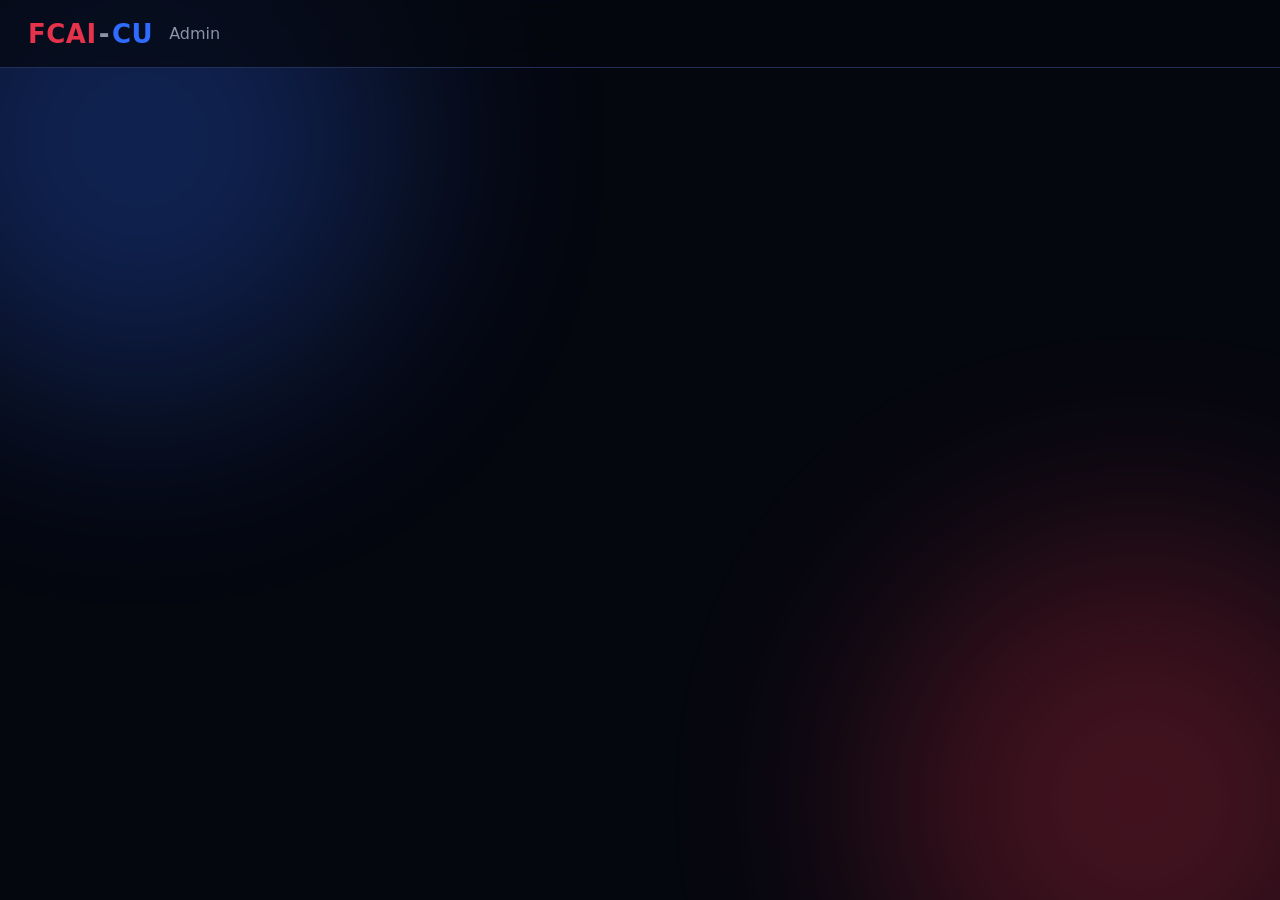
==== admin/admin.html @ 04d876f4 "Add files via upload" ====
<!doctype html>
<html lang="en"><head>
<meta charset="utf-8"><meta name="viewport" content="width=device-width,initial-scale=1">
<title>Admin | FCAI-CU</title><link rel="stylesheet" href="/style.css">
</head><body>
<div class="blob b1"></div><div class="blob b2"></div>
<header class="nav"><a href="/" class="brand"><span class="r">FCAI</span><span class="d">-</span><span class="b">CU</span></a><span style="margin-left:16px;color:var(--gray)">Admin</span></header>
<main class="wrap" id="app"></main>
<script>
let C = { courses: [] }, cid = '', mode = 'file', msg = '', busy = false;
const uid = () => Date.now().toString(36) + Math.random().toString(36).slice(2, 6);
const esc = (s) => String(s ?? '').replace(/[&<>"]/g, (c) => ({ '&': '&amp;', '<': '&lt;', '>': '&gt;', '"': '&quot;' }[c]));
const app = document.getElementById('app');
const course = () => C.courses.find((c) => c.id === cid);

function detect(u) {
  u = u.toLowerCase();
  if (u.includes('drive.google.com') || u.includes('docs.google.com')) return 'drive';
  if (u.includes('youtube.com') || u.includes('youtu.be')) return 'youtube';
  if (/\.pdf(\?|$)/.test(u)) return 'pdf';
  if (/\.(mp4|webm|mov)(\?|$)/.test(u)) return 'video';
  if (/\.(png|jpe?g|gif|webp|svg)(\?|$)/.test(u)) return 'image';
  return 'link';
}
const typeOf = (f) => f.type === 'application/pdf' || /\.pdf$/i.test(f.name) ? 'pdf' : f.type.startsWith('video') ? 'video' : f.type.startsWith('image') ? 'image' : 'link';
async function save(m) { await fetch('/api/content', { method: 'POST', body: JSON.stringify(C) }); msg = m || 'Saved'; render(); setTimeout(() => { msg = ''; render(); }, 3000); }

function render() {
  const c = course();
  app.innerHTML = `<h1 style="font-size:34px">Admin</h1>
  <p style="color:var(--gray);margin-top:6px">Changes save to <b>content.json</b> and <b>files/</b> on this computer. Publish them to GitHub to put them online.</p>
  ${msg ? `<div class="ok">${esc(msg)}</div>` : ''}
  <h2 class="sec">Courses</h2>
  <div class="dash-grid">
    <form class="card" id="fc"><h3>New course</h3><label>Title</label><input name="t" required><label>Description</label><input name="d">
      <button class="btn red" style="margin-top:16px">Add course</button></form>
    <div class="card"><h3>All courses</h3>${C.courses.length ? '' : '<p>No courses yet.</p>'}
      ${C.courses.map((x) => `<div class="row"><span>${esc(x.title)}</span><button class="btn ghost sm" data-delc="${x.id}">Delete</button></div>`).join('')}</div>
  </div>
  ${c ? `<h2 class="sec">Content of <select id="sel" style="width:auto;margin-left:12px">${C.courses.map((x) => `<option value="${x.id}" ${x.id === cid ? 'selected' : ''}>${esc(x.title)}</option>`).join('')}</select></h2>
  <div class="dash-grid"><div>
    <form class="card" id="fs"><h3>New section</h3><label>Title (e.g. Lecture 1)</label><input name="t" required>
      <button class="btn red" style="margin-top:16px">Add section</button></form>
    <form class="card" id="fm" style="margin-top:18px"><h3>New material</h3>
      <label>Section</label><select name="s">${c.sections.map((s) => `<option value="${s.id}">${esc(s.title)}</option>`).join('')}</select>
      <label>Title</label><input name="t" required>
      <div class="seg">${[['file', 'From device'], ['link', 'Drive / link'], ['note', 'Note']].map(([k, v]) => `<button type="button" class="${mode === k ? 'on' : ''}" data-mode="${k}">${v}</button>`).join('')}</div>
      ${mode === 'file' ? '<label>PDF, video or image</label><input type="file" name="f" accept=".pdf,video/*,image/*" required>' : ''}
      ${mode === 'link' ? '<label>Google Drive, YouTube or direct link</label><input name="u" placeholder="https://drive.google.com/file/d/..." required>' : ''}
      ${mode === 'note' ? '<label>Text</label><textarea name="n" rows="5" required></textarea>' : ''}
      <button class="btn" style="margin-top:16px" ${busy ? 'disabled' : ''}>${busy ? 'Uploading...' : 'Add material'}</button></form>
  </div>
  <div class="card"><h3>Sections and materials</h3>${c.sections.length ? '' : '<p>Add a section first.</p>'}
    ${c.sections.map((s) => `<div style="margin-top:14px"><div class="row"><b>${esc(s.title)}</b><button class="btn ghost sm" data-dels="${s.id}">Delete</button></div>
      ${s.materials.map((m) => `<div class="row" style="padding-left:14px"><span>${esc(m.title)} <span class="tag">${m.type}</span></span><button class="btn ghost sm" data-delm="${m.id}">Delete</button></div>`).join('')}</div>`).join('')}</div>
  </div>` : ''}`;

  const $ = (s) => app.querySelector(s);
  $('#fc').onsubmit = (e) => { e.preventDefault(); const f = e.target; const n = { id: uid(), title: f.t.value, description: f.d.value, sections: [] }; C.courses.push(n); cid = n.id; save('Course added'); };
  if (c) {
    $('#sel').onchange = (e) => { cid = e.target.value; render(); };
    $('#fs').onsubmit = (e) => { e.preventDefault(); c.sections.push({ id: uid(), title: e.target.t.value, materials: [] }); save('Section added'); };
    $('#fm').onsubmit = async (e) => {
      e.preventDefault(); const f = e.target, sec = c.sections.find((s) => s.id === f.s.value);
      if (!sec) { msg = 'Add a section first'; return render(); }
      const m = { id: uid(), title: f.t.value };
      if (mode === 'file') {
        const file = f.f.files[0]; busy = true; render();
        const r = await fetch('/api/upload', { method: 'POST', headers: { 'x-filename': encodeURIComponent(file.name) }, body: file });
        m.url = (await r.json()).url; m.type = typeOf(file); busy = false;
      } else if (mode === 'link') { m.url = f.u.value; m.type = detect(f.u.value); }
      else { m.note = f.n.value; m.type = 'note'; }
      sec.materials.push(m); save('Material added');
    };
    app.querySelectorAll('[data-mode]').forEach((b) => b.onclick = () => { mode = b.dataset.mode; render(); });
    app.querySelectorAll('[data-dels]').forEach((b) => b.onclick = () => { if (confirm('Delete this section?')) { c.sections = c.sections.filter((s) => s.id !== b.dataset.dels); save('Deleted'); } });
    app.querySelectorAll('[data-delm]').forEach((b) => b.onclick = () => { if (confirm('Delete this material?')) { c.sections.forEach((s) => (s.materials = s.materials.filter((m) => m.id !== b.dataset.delm))); save('Deleted'); } });
  }
  app.querySelectorAll('[data-delc]').forEach((b) => b.onclick = () => { if (confirm('Delete this course?')) { C.courses = C.courses.filter((x) => x.id !== b.dataset.delc); cid = C.courses[0]?.id || ''; save('Deleted'); } });
}
(async () => { C = await (await fetch('/api/content')).json(); cid = C.courses[0]?.id || ''; render(); })();
</script>
</body></html>
---- style.css ----
:root{--black:#05070f;--navy:#0b1430;--navy2:#121d42;--blue:#2f6bff;--red:#e5334b;--gray:#8b93a7;--line:#232f58;--text:#e9ecf7}
*{box-sizing:border-box;margin:0}
body{font-family:system-ui,-apple-system,"Segoe UI",Roboto,sans-serif;background:var(--black);color:var(--text);min-height:100vh;overflow-x:hidden}
a{color:inherit;text-decoration:none}
.wrap{max-width:1180px;margin:0 auto;padding:96px 20px 60px;position:relative;z-index:1}
.blob{position:fixed;width:520px;height:520px;border-radius:50%;filter:blur(110px);opacity:.28;z-index:0;pointer-events:none}
.b1{background:var(--blue);top:-120px;left:-120px;animation:d1 18s ease-in-out infinite alternate}
.b2{background:var(--red);bottom:-160px;right:-120px;animation:d2 22s ease-in-out infinite alternate}
@keyframes d1{to{transform:translate(260px,180px)}}@keyframes d2{to{transform:translate(-280px,-160px)}}
.nav{position:fixed;inset:0 0 auto 0;z-index:10;height:68px;display:flex;align-items:center;padding:0 28px;background:rgba(5,7,15,.72);backdrop-filter:blur(14px);border-bottom:1px solid var(--line)}
.brand{font-size:26px;font-weight:800;letter-spacing:.5px}.brand .r{color:var(--red)}.brand .b{color:var(--blue)}.brand .d{color:var(--gray);margin:0 2px}
.btn{background:linear-gradient(135deg,var(--blue),#1d47c9);color:#fff;border:0;padding:11px 20px;border-radius:10px;font:inherit;font-weight:600;cursor:pointer;display:inline-block;transition:transform .18s,box-shadow .18s}
.btn:hover{transform:translateY(-2px);box-shadow:0 8px 26px rgba(47,107,255,.4)}
.btn.red{background:linear-gradient(135deg,var(--red),#b5162d)}
.btn.ghost{background:transparent;border:1px solid var(--line)}.btn.sm{padding:6px 12px;font-size:13px}.btn:disabled{opacity:.5}
.hero{padding:34px 0 40px}
.hero h1{font-size:clamp(32px,6vw,62px);font-weight:800;line-height:1.05;letter-spacing:-1px}
.hero .r{color:var(--red)}.hero .b{color:var(--blue)}
.hero p{color:var(--gray);margin-top:14px;font-size:18px;max-width:560px}
.typing{display:inline-block;overflow:hidden;white-space:nowrap;max-width:100%;border-right:3px solid var(--red);animation:type 1.6s steps(26) 1 both,caret .7s step-end 4}
@keyframes type{from{width:0}to{width:100%}}@keyframes caret{50%{border-color:transparent}}
.grid{display:grid;grid-template-columns:repeat(auto-fill,minmax(280px,1fr));gap:18px}
.card{background:linear-gradient(160deg,var(--navy2),var(--navy));border:1px solid var(--line);border-radius:16px;padding:24px;display:block;position:relative;overflow:hidden;transition:transform .22s,border-color .22s,box-shadow .22s}
a.card:hover{transform:translateY(-5px);border-color:var(--blue);box-shadow:0 14px 40px rgba(47,107,255,.22)}
a.card::after{content:"";position:absolute;left:0;top:0;height:3px;width:0;background:var(--red);transition:width .35s}
a.card:hover::after{width:100%}
.card h3{font-size:20px;margin-bottom:8px}.card p{color:var(--gray);font-size:15px;line-height:1.5}
.empty{color:var(--gray);padding:40px;text-align:center;border:1px dashed var(--line);border-radius:14px}
.course{display:grid;grid-template-columns:320px 1fr;gap:22px;align-items:start}
@media(max-width:860px){.course{grid-template-columns:1fr}}
.side{position:sticky;top:88px;max-height:calc(100vh - 110px);overflow:auto;background:var(--navy);border:1px solid var(--line);border-radius:16px;padding:16px}
@media(max-width:860px){.side{position:static;max-height:none}}
.side h4{margin:14px 0 8px;color:var(--gray);font-weight:600;font-size:14px}
.item{display:flex;align-items:center;gap:10px;padding:10px 12px;border-radius:10px;cursor:pointer;border:1px solid transparent;transition:background .18s,border-color .18s}
.item:hover{background:var(--navy2)}.item.on{background:var(--navy2);border-color:var(--blue)}
.item .t{flex:1;font-size:15px}
.tag{font-size:11px;background:var(--black);border:1px solid var(--line);color:var(--gray);padding:2px 8px;border-radius:6px}
.tick{width:22px;height:22px;border-radius:50%;border:2px solid var(--line);cursor:pointer;flex:none;background:transparent;color:#fff;font-size:12px;padding:0;transition:all .2s}
.tick.done{background:var(--red);border-color:var(--red);animation:pop .35s}
@keyframes pop{from{opacity:.4;transform:scale(.94)}}
.bar{height:6px;background:var(--black);border-radius:99px;overflow:hidden;margin:8px 0 4px}
.bar i{display:block;height:100%;background:linear-gradient(90deg,var(--red),var(--blue));transition:width .5s}
.viewer{background:var(--navy);border:1px solid var(--line);border-radius:16px;padding:20px;animation:pop .35s}
.viewer h2{margin-bottom:14px}
.frame{width:100%;aspect-ratio:16/9;border:0;border-radius:12px;background:#000}.frame.tall{aspect-ratio:auto;height:78vh}
.img{max-width:100%;border-radius:12px}.note{white-space:pre-wrap;font:inherit;line-height:1.7}
.back{color:var(--gray);display:inline-block;margin-bottom:8px}
/* admin */
.dash-grid{display:grid;grid-template-columns:1fr 1fr;gap:18px}
@media(max-width:860px){.dash-grid{grid-template-columns:1fr}}
label{display:block;color:var(--gray);font-size:14px;margin:14px 0 6px}
input,select,textarea{width:100%;background:var(--black);border:1px solid var(--line);color:var(--text);padding:12px 14px;border-radius:10px;font:inherit}
input:focus,select:focus,textarea:focus{outline:0;border-color:var(--blue);box-shadow:0 0 0 3px rgba(47,107,255,.25)}
.row{display:flex;gap:8px;align-items:center;justify-content:space-between;padding:8px 0;border-bottom:1px solid var(--line)}
.seg{display:flex;gap:6px;margin-top:12px}
.seg button{flex:1;background:var(--black);border:1px solid var(--line);color:var(--gray);padding:9px;border-radius:9px;cursor:pointer;font:inherit}
.seg button.on{border-color:var(--red);color:#fff;background:rgba(229,51,75,.15)}
.ok{background:rgba(47,107,255,.12);border:1px solid var(--blue);color:#a9c1ff;padding:10px 14px;border-radius:10px;margin:12px 0}
h2.sec{margin:28px 0 14px}
@media(prefers-reduced-motion:reduce){*{animation:none!important;transition:none!important}}
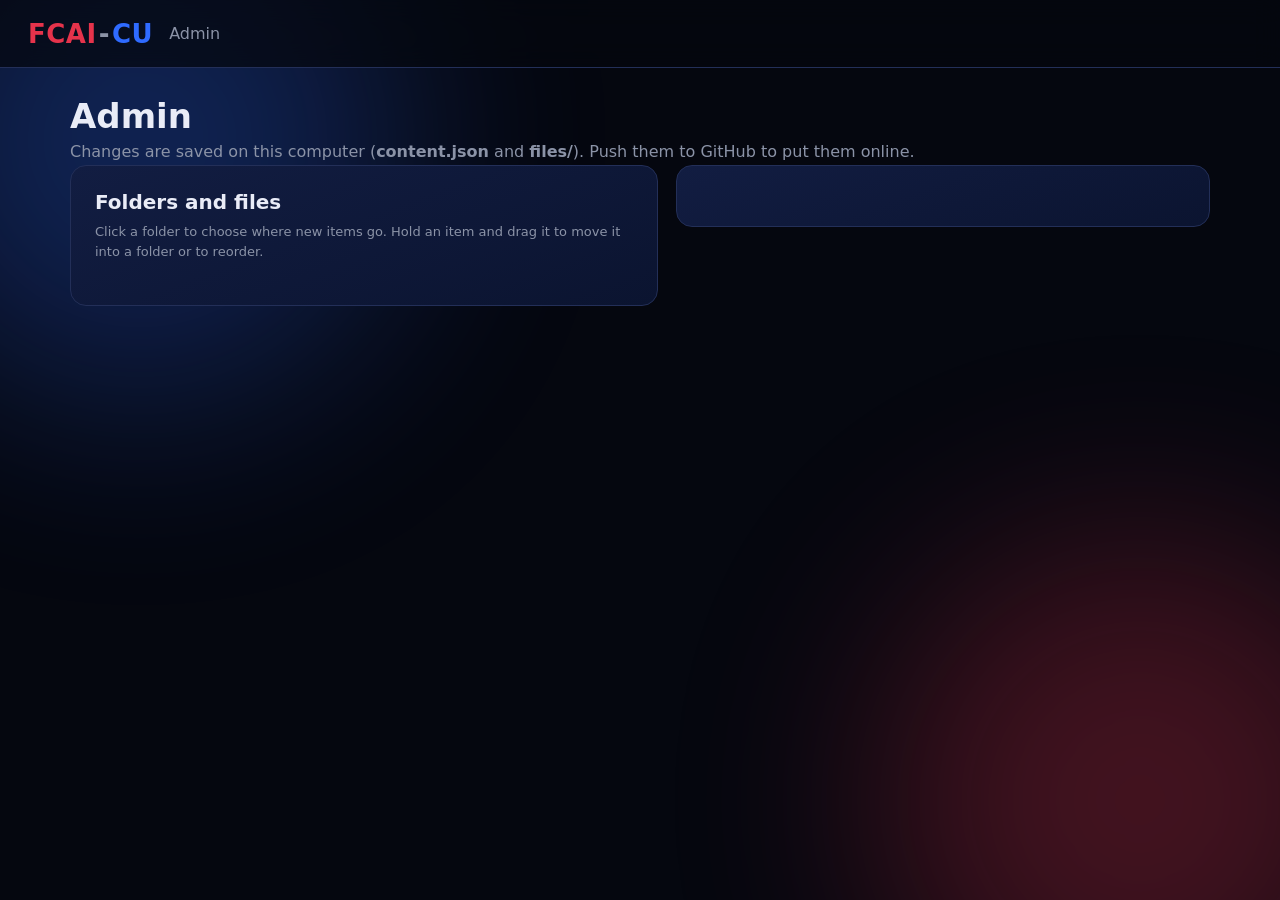
==== commit a82ee4d7: "Add files via upload" ====
--- a/admin/admin.html
+++ b/admin/admin.html
@@ -5,79 +5,140 @@
 </head><body>
 <div class="blob b1"></div><div class="blob b2"></div>
 <header class="nav"><a href="/" class="brand"><span class="r">FCAI</span><span class="d">-</span><span class="b">CU</span></a><span style="margin-left:16px;color:var(--gray)">Admin</span></header>
-<main class="wrap" id="app"></main>
+<main class="wrap">
+  <h1 style="font-size:34px">Admin</h1>
+  <p class="muted" style="margin:6px 0 4px">Changes are saved on this computer (<b>content.json</b> and <b>files/</b>). Push them to GitHub to put them online.</p>
+  <div id="msg"></div>
+  <div class="adm">
+    <div class="card"><h3>Folders and files</h3>
+      <p class="muted" style="font-size:13px;margin-bottom:8px">Click a folder to choose where new items go. Hold an item and drag it to move it into a folder or to reorder.</p>
+      <div class="tree" id="tree"></div></div>
+    <div class="card"><h3 id="target"></h3><div class="tabs" id="tabs"></div><form id="form"></form></div>
+  </div>
+</main>
 <script>
-let C = { courses: [] }, cid = '', mode = 'file', msg = '', busy = false;
+let T = { nodes: [] }, sel = 'root', mode = 'folder', busy = '', expanded = new Set(), justDragged = false;
+const $ = (s) => document.querySelector(s);
 const uid = () => Date.now().toString(36) + Math.random().toString(36).slice(2, 6);
 const esc = (s) => String(s ?? '').replace(/[&<>"]/g, (c) => ({ '&': '&amp;', '<': '&lt;', '>': '&gt;', '"': '&quot;' }[c]));
-const app = document.getElementById('app');
-const course = () => C.courses.find((c) => c.id === cid);
 
-function detect(u) {
-  u = u.toLowerCase();
-  if (u.includes('drive.google.com') || u.includes('docs.google.com')) return 'drive';
-  if (u.includes('youtube.com') || u.includes('youtu.be')) return 'youtube';
-  if (/\.pdf(\?|$)/.test(u)) return 'pdf';
-  if (/\.(mp4|webm|mov)(\?|$)/.test(u)) return 'video';
-  if (/\.(png|jpe?g|gif|webp|svg)(\?|$)/.test(u)) return 'image';
-  return 'link';
+function migrate(d) {
+  if (d.nodes) return d;
+  const f = (m) => ({ id: m.id, type: 'file', title: m.title, kind: m.type, url: m.url, note: m.note });
+  return { nodes: (d.courses || []).map((c) => ({ id: c.id, type: 'folder', title: c.title, children: c.sections.map((s) => ({ id: s.id, type: 'folder', title: s.title, children: s.materials.map(f) })) })) };
 }
-const typeOf = (f) => f.type === 'application/pdf' || /\.pdf$/i.test(f.name) ? 'pdf' : f.type.startsWith('video') ? 'video' : f.type.startsWith('image') ? 'image' : 'link';
-async function save(m) { await fetch('/api/content', { method: 'POST', body: JSON.stringify(C) }); msg = m || 'Saved'; render(); setTimeout(() => { msg = ''; render(); }, 3000); }
+const EXT = { video: 'mp4 webm mov mkv avi m4v ogv wmv flv 3gp mpeg mpg', image: 'png jpg jpeg gif webp svg bmp', office: 'doc docx ppt pptx xls xlsx odt odp ods rtf', text: 'txt md csv log py js ts jsx tsx java c cpp h hpp cs go rs rb php swift kt sql sh bash html css json xml yml yaml r m lua pl dart scala' };
+function kindOf(name) { const e = name.split('?')[0].split('.').pop().toLowerCase(); if (e === 'pdf') return 'pdf'; for (const k in EXT) if (EXT[k].split(' ').includes(e)) return k; return 'file'; }
+function detect(u) { const l = u.toLowerCase(); if (l.includes('drive.google.com') || l.includes('docs.google.com')) return 'drive'; if (l.includes('youtube.com') || l.includes('youtu.be')) return 'youtube'; const k = kindOf(l); return k === 'file' ? 'link' : k; }
 
-function render() {
-  const c = course();
-  app.innerHTML = `<h1 style="font-size:34px">Admin</h1>
-  <p style="color:var(--gray);margin-top:6px">Changes save to <b>content.json</b> and <b>files/</b> on this computer. Publish them to GitHub to put them online.</p>
-  ${msg ? `<div class="ok">${esc(msg)}</div>` : ''}
-  <h2 class="sec">Courses</h2>
-  <div class="dash-grid">
-    <form class="card" id="fc"><h3>New course</h3><label>Title</label><input name="t" required><label>Description</label><input name="d">
-      <button class="btn red" style="margin-top:16px">Add course</button></form>
-    <div class="card"><h3>All courses</h3>${C.courses.length ? '' : '<p>No courses yet.</p>'}
-      ${C.courses.map((x) => `<div class="row"><span>${esc(x.title)}</span><button class="btn ghost sm" data-delc="${x.id}">Delete</button></div>`).join('')}</div>
-  </div>
-  ${c ? `<h2 class="sec">Content of <select id="sel" style="width:auto;margin-left:12px">${C.courses.map((x) => `<option value="${x.id}" ${x.id === cid ? 'selected' : ''}>${esc(x.title)}</option>`).join('')}</select></h2>
-  <div class="dash-grid"><div>
-    <form class="card" id="fs"><h3>New section</h3><label>Title (e.g. Lecture 1)</label><input name="t" required>
-      <button class="btn red" style="margin-top:16px">Add section</button></form>
-    <form class="card" id="fm" style="margin-top:18px"><h3>New material</h3>
-      <label>Section</label><select name="s">${c.sections.map((s) => `<option value="${s.id}">${esc(s.title)}</option>`).join('')}</select>
-      <label>Title</label><input name="t" required>
-      <div class="seg">${[['file', 'From device'], ['link', 'Drive / link'], ['note', 'Note']].map(([k, v]) => `<button type="button" class="${mode === k ? 'on' : ''}" data-mode="${k}">${v}</button>`).join('')}</div>
-      ${mode === 'file' ? '<label>PDF, video or image</label><input type="file" name="f" accept=".pdf,video/*,image/*" required>' : ''}
-      ${mode === 'link' ? '<label>Google Drive, YouTube or direct link</label><input name="u" placeholder="https://drive.google.com/file/d/..." required>' : ''}
-      ${mode === 'note' ? '<label>Text</label><textarea name="n" rows="5" required></textarea>' : ''}
-      <button class="btn" style="margin-top:16px" ${busy ? 'disabled' : ''}>${busy ? 'Uploading...' : 'Add material'}</button></form>
-  </div>
-  <div class="card"><h3>Sections and materials</h3>${c.sections.length ? '' : '<p>Add a section first.</p>'}
-    ${c.sections.map((s) => `<div style="margin-top:14px"><div class="row"><b>${esc(s.title)}</b><button class="btn ghost sm" data-dels="${s.id}">Delete</button></div>
-      ${s.materials.map((m) => `<div class="row" style="padding-left:14px"><span>${esc(m.title)} <span class="tag">${m.type}</span></span><button class="btn ghost sm" data-delm="${m.id}">Delete</button></div>`).join('')}</div>`).join('')}</div>
-  </div>` : ''}`;
+/* ===== شجرة ===== */
+function locate(id, arr = T.nodes) { for (let i = 0; i < arr.length; i++) { const n = arr[i]; if (n.id === id) return { n, arr, i }; if (n.children) { const r = locate(id, n.children); if (r) return r; } } return null; }
+const contains = (n, id) => (n.children || []).some((c) => c.id === id || contains(c, id));
+function targetFolder() { if (sel === 'root') return { children: T.nodes, title: 'Top level' }; const l = locate(sel); if (!l) return { children: T.nodes, title: 'Top level' }; return l.n.type === 'folder' ? l.n : (locate(sel) && findParent(sel)) || { children: T.nodes, title: 'Top level' }; }
+function findParent(id, arr = T.nodes, parent = null) { for (const n of arr) { if (n.id === id) return parent; if (n.children) { const r = findParent(id, n.children, n); if (r) return r; } } return null; }
+function pathOf(f) { const out = []; (function walk(arr, acc) { for (const n of arr) { if (n === f) { out.push(...acc); return true; } if (n.children && walk(n.children, [...acc, n.title])) return true; } })(T.nodes, []); return out.concat(f.title === 'Top level' ? [] : [f.title]).join(' / ') || 'Top level'; }
 
-  const $ = (s) => app.querySelector(s);
-  $('#fc').onsubmit = (e) => { e.preventDefault(); const f = e.target; const n = { id: uid(), title: f.t.value, description: f.d.value, sections: [] }; C.courses.push(n); cid = n.id; save('Course added'); };
-  if (c) {
-    $('#sel').onchange = (e) => { cid = e.target.value; render(); };
-    $('#fs').onsubmit = (e) => { e.preventDefault(); c.sections.push({ id: uid(), title: e.target.t.value, materials: [] }); save('Section added'); };
-    $('#fm').onsubmit = async (e) => {
-      e.preventDefault(); const f = e.target, sec = c.sections.find((s) => s.id === f.s.value);
-      if (!sec) { msg = 'Add a section first'; return render(); }
-      const m = { id: uid(), title: f.t.value };
-      if (mode === 'file') {
-        const file = f.f.files[0]; busy = true; render();
-        const r = await fetch('/api/upload', { method: 'POST', headers: { 'x-filename': encodeURIComponent(file.name) }, body: file });
-        m.url = (await r.json()).url; m.type = typeOf(file); busy = false;
-      } else if (mode === 'link') { m.url = f.u.value; m.type = detect(f.u.value); }
-      else { m.note = f.n.value; m.type = 'note'; }
-      sec.materials.push(m); save('Material added');
-    };
-    app.querySelectorAll('[data-mode]').forEach((b) => b.onclick = () => { mode = b.dataset.mode; render(); });
-    app.querySelectorAll('[data-dels]').forEach((b) => b.onclick = () => { if (confirm('Delete this section?')) { c.sections = c.sections.filter((s) => s.id !== b.dataset.dels); save('Deleted'); } });
-    app.querySelectorAll('[data-delm]').forEach((b) => b.onclick = () => { if (confirm('Delete this material?')) { c.sections.forEach((s) => (s.materials = s.materials.filter((m) => m.id !== b.dataset.delm))); save('Deleted'); } });
-  }
-  app.querySelectorAll('[data-delc]').forEach((b) => b.onclick = () => { if (confirm('Delete this course?')) { C.courses = C.courses.filter((x) => x.id !== b.dataset.delc); cid = C.courses[0]?.id || ''; save('Deleted'); } });
+async function save(m) {
+  await fetch('/api/content', { method: 'POST', body: JSON.stringify(T) });
+  $('#msg').innerHTML = `<div class="ok">${esc(m || 'Saved')}</div>`; setTimeout(() => ($('#msg').innerHTML = ''), 2500);
+  renderTree();
 }
-(async () => { C = await (await fetch('/api/content')).json(); cid = C.courses[0]?.id || ''; render(); })();
+function move(id, tid, pos) {
+  if (id === tid) return;
+  const src = locate(id); if (!src) return;
+  if (tid !== 'root' && src.n.type === 'folder' && contains(src.n, tid)) return;
+  src.arr.splice(src.i, 1);
+  if (tid === 'root') T.nodes.push(src.n);
+  else { const t = locate(tid); if (pos === 'in' && t.n.type === 'folder') { t.n.children.push(src.n); expanded.add(t.n.id); } else t.arr.splice(t.i + (pos === 'after' ? 1 : 0), 0, src.n); }
+  save('Moved');
+}
+
+function treeHTML(nodes, depth) {
+  return nodes.map((n) => {
+    const folder = n.type === 'folder', open = expanded.has(n.id);
+    return `<div class="trow ${sel === n.id ? 'sel' : ''}" data-row="${n.id}" style="padding-left:${depth * 20 + 6}px"><span class="grip" title="Drag">⋮⋮</span>
+      <span class="car">${folder ? (open ? '▾' : '▸') : ''}</span><span class="tt">${folder ? '📁 ' : ''}${esc(n.title)}${folder ? '' : ` <span class="tag">${n.kind}</span>`}</span>
+      <button data-ren="${n.id}" title="Rename">✎</button><button data-del="${n.id}" title="Delete">✕</button></div>` + (folder && open ? treeHTML(n.children, depth + 1) : '');
+  }).join('');
+}
+function renderTree() {
+  $('#tree').innerHTML = `<div class="trow ${sel === 'root' ? 'sel' : ''}" data-row="root"><span class="tt">🏠 Top level</span></div>` + treeHTML(T.nodes, 1) + (T.nodes.length ? '' : '<p class="muted" style="padding:10px">Nothing yet. Create your first folder on the right (e.g. First year).</p>');
+  $('#target').textContent = 'Add to: ' + pathOf(targetFolder());
+}
+$('#tree').addEventListener('click', (e) => {
+  if (justDragged) return;
+  const ren = e.target.closest('[data-ren]'), del = e.target.closest('[data-del]'), row = e.target.closest('[data-row]');
+  if (ren) { const l = locate(ren.dataset.ren), t = prompt('New name', l.n.title); if (t && t.trim()) { l.n.title = t.trim(); save('Renamed'); } return; }
+  if (del) { const l = locate(del.dataset.del); if (confirm(`Delete "${l.n.title}"${l.n.type === 'folder' ? ' and everything inside it' : ''}?`)) { l.arr.splice(l.i, 1); if (sel === l.n.id) sel = 'root'; save('Deleted'); } return; }
+  if (row) { const id = row.dataset.row; sel = id; if (id !== 'root') { const n = locate(id).n; if (n.type === 'folder') expanded.has(id) ? expanded.delete(id) : expanded.add(id); } renderTree(); }
+});
+
+/* ===== السحب بالضغط المطوّل ===== */
+$('#tree').addEventListener('pointerdown', (e) => {
+  const row = e.target.closest('[data-row]');
+  if (!row || row.dataset.row === 'root' || e.target.closest('button') || e.button > 0) return;
+  if (e.pointerType === 'touch' && !e.target.closest('.grip')) return;
+  const id = row.dataset.row, x = e.clientX, y = e.clientY;
+  const cancel = () => { clearTimeout(timer); removeEventListener('pointerup', cancel); removeEventListener('pointermove', mv); };
+  const mv = (ev) => { if (Math.hypot(ev.clientX - x, ev.clientY - y) > 8) cancel(); };
+  const timer = setTimeout(() => { cancel(); startDrag(id, row, x, y); }, e.pointerType === 'touch' ? 120 : 400);
+  addEventListener('pointermove', mv); addEventListener('pointerup', cancel);
+});
+function startDrag(id, row, x, y) {
+  const g = document.createElement('div'); g.className = 'dragghost'; g.textContent = row.querySelector('.tt').textContent.trim(); document.body.appendChild(g);
+  document.body.classList.add('dragging'); row.style.opacity = '.4';
+  let tid = null, pos = null;
+  const clear = () => document.querySelectorAll('.drop-in,.drop-before,.drop-after').forEach((r) => r.classList.remove('drop-in', 'drop-before', 'drop-after'));
+  const place = (ev) => {
+    g.style.left = ev.clientX + 12 + 'px'; g.style.top = ev.clientY + 12 + 'px'; clear(); tid = pos = null;
+    const r = document.elementFromPoint(ev.clientX, ev.clientY)?.closest('[data-row]'); if (!r) return;
+    const rid = r.dataset.row, n = rid === 'root' ? null : locate(rid).n, b = r.getBoundingClientRect(), f = (ev.clientY - b.top) / b.height;
+    const folder = !n || n.type === 'folder';
+    if (rid === id || (n && locate(id).n.type === 'folder' && contains(locate(id).n, rid))) return;
+    pos = !n ? 'in' : folder ? (f < 0.25 ? 'before' : f > 0.75 ? 'after' : 'in') : (f < 0.5 ? 'before' : 'after');
+    tid = rid; r.classList.add('drop-' + pos);
+  };
+  const up = () => {
+    removeEventListener('pointermove', place); removeEventListener('pointerup', up);
+    g.remove(); clear(); row.style.opacity = ''; document.body.classList.remove('dragging');
+    justDragged = true; setTimeout(() => (justDragged = false), 50);
+    if (tid) move(id, tid, pos);
+  };
+  place({ clientX: x, clientY: y }); addEventListener('pointermove', place); addEventListener('pointerup', up);
+}
+
+/* ===== الفورم ===== */
+const TABS = [['folder', 'New folder'], ['file', 'Upload from device'], ['link', 'Drive / link'], ['note', 'Note']];
+function renderForm() {
+  $('#tabs').innerHTML = TABS.map(([k, v]) => `<button type="button" class="${mode === k ? 'on' : ''}" data-m="${k}">${v}</button>`).join('');
+  const F = {
+    folder: '<label>Folder name (e.g. First year, 1 Semester, Week 1, Lecture, Record)</label><input name="t" required>',
+    file: '<label>Files (PDF, video, PowerPoint, Word, text, code...) — you can choose many</label><input type="file" name="f" multiple required><label>Title (optional, defaults to the file name)</label><input name="t"><label>Subtitle file for the video (.srt or .vtt, optional)</label><input type="file" name="s" accept=".srt,.vtt">',
+    link: '<label>Google Drive, YouTube or direct link</label><input name="u" placeholder="https://drive.google.com/file/d/..." required><label>Title</label><input name="t" required><label>Subtitle link (.srt/.vtt, optional, direct videos only)</label><input name="s">',
+    note: '<label>Title</label><input name="t" required><label>Text</label><textarea name="n" rows="6" required></textarea>',
+  };
+  $('#form').innerHTML = F[mode] + `<button class="btn ${mode === 'folder' ? 'red' : ''}" style="margin-top:16px" ${busy ? 'disabled' : ''}>${busy || 'Add'}</button>`;
+}
+$('#tabs').addEventListener('click', (e) => { const b = e.target.closest('[data-m]'); if (b) { mode = b.dataset.m; renderForm(); } });
+async function upload(file) { const r = await fetch('/api/upload', { method: 'POST', headers: { 'x-filename': encodeURIComponent(file.name) }, body: file }); return (await r.json()).url; }
+$('#form').addEventListener('submit', async (e) => {
+  e.preventDefault(); const f = e.target, dest = targetFolder().children;
+  if (mode === 'folder') { const n = { id: uid(), type: 'folder', title: f.t.value.trim(), children: [] }; dest.push(n); if (sel !== 'root' && locate(sel)?.n.type === 'folder') expanded.add(sel); await save('Folder added'); }
+  else if (mode === 'file') {
+    const files = [...f.f.files], sub = f.s.files[0], one = files.length === 1;
+    try {
+      const subUrl = sub ? await upload(sub) : undefined;
+      for (let i = 0; i < files.length; i++) {
+        busy = `Uploading ${i + 1}/${files.length}...`; renderForm();
+        const url = await upload(files[i]), kind = kindOf(files[i].name);
+        dest.push({ id: uid(), type: 'file', title: (one && f.t.value.trim()) || files[i].name.replace(/\.[^.]+$/, ''), kind, url, ...(subUrl && kind === 'video' ? { subtitle: subUrl } : {}) });
+      }
+    } finally { busy = ''; }
+    await save(files.length + ' file(s) added');
+  } else if (mode === 'link') dest.push({ id: uid(), type: 'file', title: f.t.value.trim(), kind: detect(f.u.value), url: f.u.value.trim(), ...(f.s.value.trim() ? { subtitle: f.s.value.trim() } : {}) }), await save('Added');
+  else dest.push({ id: uid(), type: 'file', title: f.t.value.trim(), kind: 'note', note: f.n.value }), await save('Note added');
+  renderForm();
+});
+(async () => { T = migrate(await (await fetch('/api/content')).json()); renderTree(); renderForm(); })();
 </script>
 </body></html>
--- a/style.css
+++ b/style.css
@@ -58,3 +58,62 @@
 .ok{background:rgba(47,107,255,.12);border:1px solid var(--blue);color:#a9c1ff;padding:10px 14px;border-radius:10px;margin:12px 0}
 h2.sec{margin:28px 0 14px}
 @media(prefers-reduced-motion:reduce){*{animation:none!important;transition:none!important}}
+
+/* ===== v2: شجرة المجلدات والعارض ===== */
+.muted{color:var(--gray)}
+.crumbs{color:var(--gray);font-size:14px;margin-bottom:10px}.crumbs a:hover{color:var(--text)}.crumbs span{color:var(--text)}
+.ptitle{font-size:34px;margin-bottom:22px}
+.fico{color:var(--blue);display:block;margin-bottom:12px}
+.flist{display:flex;flex-direction:column;gap:6px;margin-top:22px}.flist.mini{margin-top:10px}
+.frow{display:flex;align-items:center;gap:12px;padding:12px 14px;background:var(--navy);border:1px solid var(--line);border-radius:12px;cursor:pointer;transition:border-color .18s,background .18s}
+.frow:hover{border-color:var(--blue);background:var(--navy2)}.frow.on{border-color:var(--red);background:var(--navy2)}
+.frow .t{flex:1}
+.mini .frow{padding:9px 10px;font-size:14px}
+.pn{display:flex;justify-content:space-between;margin-top:14px}
+.vhead{display:flex;justify-content:space-between;align-items:center;gap:12px;flex-wrap:wrap;margin-bottom:14px}
+.vhead h2{margin:0;font-size:22px}.acts{display:flex;gap:8px}
+.hint{color:var(--gray);font-size:13px;margin-top:10px}
+.loading{color:var(--gray);padding:20px}
+.err{background:rgba(229,51,75,.12);border:1px solid var(--red);color:#ff9aa9;padding:10px 14px;border-radius:10px;margin-top:10px;font-size:14px}
+.tbar{display:flex;gap:8px;margin-bottom:10px}
+pre.plain,pre.code{white-space:pre-wrap;word-break:break-word;background:var(--black);border:1px solid var(--line);border-radius:12px;padding:16px;font:14px/1.7 ui-monospace,Consolas,monospace;max-height:75vh;overflow:auto;margin:0}
+pre.code{white-space:pre;word-break:normal}pre.code code{background:transparent;padding:0}
+pre.plain{font-family:inherit;font-size:15px}
+pre.plain a{color:var(--blue);text-decoration:underline}
+/* مشغل الفيديو */
+.player{position:relative;aspect-ratio:16/9;background:#000;border-radius:12px;overflow:hidden;outline:0}
+.player video{width:100%;height:100%;object-fit:contain;display:block}
+.player:fullscreen{aspect-ratio:auto;border-radius:0}.player:-webkit-full-screen{aspect-ratio:auto;border-radius:0}
+.player video::cue{background:rgba(0,0,0,.72);color:#fff;font-size:1.15em}
+.ctrl{position:absolute;inset:auto 0 0 0;padding:28px 14px 10px;background:linear-gradient(transparent,rgba(0,0,0,.85));transition:opacity .25s}
+.player.idle .ctrl{opacity:0}.player.idle{cursor:none}
+.seek{width:100%;accent-color:var(--red);height:14px;margin:0 0 4px;padding:0;background:none;border:0;display:block}
+.bar2{display:flex;align-items:center;gap:6px}
+.bar2 button{background:none;border:0;color:#fff;cursor:pointer;min-width:34px;height:34px;border-radius:8px;font:600 13px inherit;display:grid;place-items:center}
+.bar2 button:hover{background:rgba(255,255,255,.15)}
+.bar2 button svg{width:22px;height:22px;fill:currentColor}
+.bar2 .cc.off{opacity:.45;text-decoration:line-through}
+.vol{width:80px;accent-color:var(--blue);padding:0;background:none;border:0;height:14px}
+.time{font-size:13px;color:#dfe4f5;margin-left:6px;white-space:nowrap}.sp{flex:1}
+.rate{width:auto;padding:4px 6px;font-size:13px;background:rgba(0,0,0,.5);border-radius:8px}
+.osd{position:absolute;top:50%;left:50%;transform:translate(-50%,-50%);background:rgba(0,0,0,.75);padding:10px 20px;border-radius:12px;font-size:20px;font-weight:600;opacity:0;pointer-events:none;transition:opacity .2s}
+.osd.on{opacity:1}
+@media(max-width:600px){.vol{display:none}.time{font-size:12px}}
+/* الداش بورد */
+.adm{display:grid;grid-template-columns:minmax(300px,1.1fr) 1fr;gap:18px;align-items:start}
+@media(max-width:900px){.adm{grid-template-columns:1fr}}
+.tree{max-height:70vh;overflow:auto;padding:6px 0}
+.trow{display:flex;align-items:center;gap:6px;padding:7px 8px;border-radius:9px;border:1px solid transparent;cursor:pointer;user-select:none}
+.trow:hover{background:var(--navy2)}.trow.sel{background:var(--navy2);border-color:var(--blue)}
+.trow .tt{flex:1;overflow:hidden;text-overflow:ellipsis;white-space:nowrap}
+.trow .car{width:14px;color:var(--gray)}
+.grip{color:var(--gray);cursor:grab;touch-action:none;padding:0 4px;letter-spacing:-3px}
+.trow button{background:none;border:0;color:var(--gray);cursor:pointer;padding:2px 6px;border-radius:6px;font-size:15px}
+.trow button:hover{background:var(--black);color:#fff}
+.drop-in{outline:2px solid var(--red);background:rgba(229,51,75,.15)}
+.drop-before{box-shadow:0 -3px 0 var(--red)}.drop-after{box-shadow:0 3px 0 var(--red)}
+.dragghost{position:fixed;z-index:99;pointer-events:none;background:var(--navy2);border:1px solid var(--red);padding:8px 14px;border-radius:10px;opacity:.92;box-shadow:0 10px 30px rgba(0,0,0,.5)}
+body.dragging{user-select:none;cursor:grabbing}
+.tabs{display:flex;gap:6px;flex-wrap:wrap;margin:6px 0 4px}
+.tabs button{background:var(--black);border:1px solid var(--line);color:var(--gray);padding:8px 14px;border-radius:9px;cursor:pointer;font:inherit}
+.tabs button.on{border-color:var(--red);color:#fff;background:rgba(229,51,75,.15)}
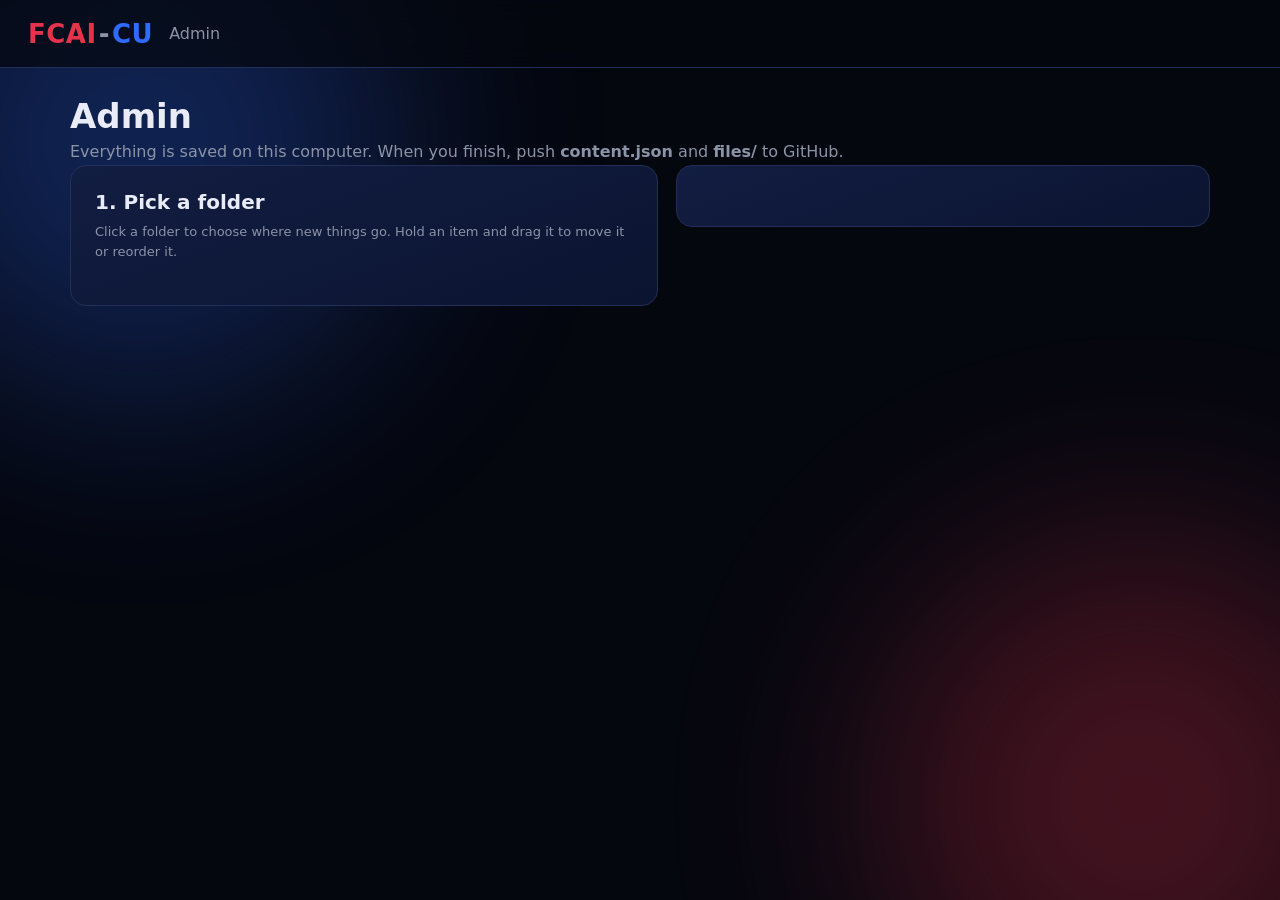
==== commit 1fc697d5: "Add files via upload" ====
--- a/admin/admin.html
+++ b/admin/admin.html
@@ -1,23 +1,23 @@
 <!doctype html>
-<html lang="en"><head>
-<meta charset="utf-8"><meta name="viewport" content="width=device-width,initial-scale=1">
+<html lang="en" translate="no"><head>
+<meta charset="utf-8"><meta name="google" content="notranslate"><meta name="viewport" content="width=device-width,initial-scale=1">
 <title>Admin | FCAI-CU</title><link rel="stylesheet" href="/style.css">
 </head><body>
 <div class="blob b1"></div><div class="blob b2"></div>
 <header class="nav"><a href="/" class="brand"><span class="r">FCAI</span><span class="d">-</span><span class="b">CU</span></a><span style="margin-left:16px;color:var(--gray)">Admin</span></header>
 <main class="wrap">
   <h1 style="font-size:34px">Admin</h1>
-  <p class="muted" style="margin:6px 0 4px">Changes are saved on this computer (<b>content.json</b> and <b>files/</b>). Push them to GitHub to put them online.</p>
+  <p class="muted" style="margin:6px 0 4px">Everything is saved on this computer. When you finish, push <b>content.json</b> and <b>files/</b> to GitHub.</p>
   <div id="msg"></div>
   <div class="adm">
-    <div class="card"><h3>Folders and files</h3>
-      <p class="muted" style="font-size:13px;margin-bottom:8px">Click a folder to choose where new items go. Hold an item and drag it to move it into a folder or to reorder.</p>
-      <div class="tree" id="tree"></div></div>
+    <div class="card"><h3>1. Pick a folder</h3>
+      <p class="muted" style="font-size:13px;margin-bottom:8px">Click a folder to choose where new things go. Hold an item and drag it to move it or reorder it.</p>
+      <div class="tree" id="tree"></div><input type="file" id="subpick" accept=".srt,.vtt" hidden></div>
     <div class="card"><h3 id="target"></h3><div class="tabs" id="tabs"></div><form id="form"></form></div>
   </div>
 </main>
 <script>
-let T = { nodes: [] }, sel = 'root', mode = 'folder', busy = '', expanded = new Set(), justDragged = false;
+let T = { nodes: [] }, sel = 'root', mode = 'file', src = 'device', busy = '', expanded = new Set(), justDragged = false, pendingCC = null;
 const $ = (s) => document.querySelector(s);
 const uid = () => Date.now().toString(36) + Math.random().toString(36).slice(2, 6);
 const esc = (s) => String(s ?? '').replace(/[&<>"]/g, (c) => ({ '&': '&amp;', '<': '&lt;', '>': '&gt;', '"': '&quot;' }[c]));
@@ -30,48 +30,64 @@
 const EXT = { video: 'mp4 webm mov mkv avi m4v ogv wmv flv 3gp mpeg mpg', image: 'png jpg jpeg gif webp svg bmp', office: 'doc docx ppt pptx xls xlsx odt odp ods rtf', text: 'txt md csv log py js ts jsx tsx java c cpp h hpp cs go rs rb php swift kt sql sh bash html css json xml yml yaml r m lua pl dart scala' };
 function kindOf(name) { const e = name.split('?')[0].split('.').pop().toLowerCase(); if (e === 'pdf') return 'pdf'; for (const k in EXT) if (EXT[k].split(' ').includes(e)) return k; return 'file'; }
 function detect(u) { const l = u.toLowerCase(); if (l.includes('drive.google.com') || l.includes('docs.google.com')) return 'drive'; if (l.includes('youtube.com') || l.includes('youtu.be')) return 'youtube'; const k = kindOf(l); return k === 'file' ? 'link' : k; }
-
-/* ===== شجرة ===== */
+const isSub = (name) => /\.(srt|vtt)$/i.test(name);
+const driveId = (u) => ((u || '').match(/\/folders\/([\w-]+)/) || (u || '').match(/\/d\/([\w-]+)/) || (u || '').match(/[?&]id=([\w-]+)/) || (/^[\w-]{20,}$/.test((u || '').trim()) ? [0, u.trim()] : []))[1];
+const baseName = (n) => n.replace(/\.[^.]+$/, '').toLowerCase().replace(/[^\p{L}\p{N}]+/gu, '');
+// يربط كل فيديو بملف الترجمة بتاعه: نفس الاسم، أو لو فيديو واحد وترجمة واحدة
+function pair(videos, subs) {
+  const m = new Map(), left = [...subs];
+  videos.forEach((v) => { const i = left.findIndex((s) => baseName(s.name) === baseName(v.name)); if (i >= 0) m.set(v, left.splice(i, 1)[0]); });
+  const rest = videos.filter((v) => !m.has(v));
+  if (rest.length === 1 && left.length === 1) m.set(rest[0], left[0]);
+  return m;
+}
+
+/* ===== الشجرة ===== */
 function locate(id, arr = T.nodes) { for (let i = 0; i < arr.length; i++) { const n = arr[i]; if (n.id === id) return { n, arr, i }; if (n.children) { const r = locate(id, n.children); if (r) return r; } } return null; }
 const contains = (n, id) => (n.children || []).some((c) => c.id === id || contains(c, id));
-function targetFolder() { if (sel === 'root') return { children: T.nodes, title: 'Top level' }; const l = locate(sel); if (!l) return { children: T.nodes, title: 'Top level' }; return l.n.type === 'folder' ? l.n : (locate(sel) && findParent(sel)) || { children: T.nodes, title: 'Top level' }; }
 function findParent(id, arr = T.nodes, parent = null) { for (const n of arr) { if (n.id === id) return parent; if (n.children) { const r = findParent(id, n.children, n); if (r) return r; } } return null; }
-function pathOf(f) { const out = []; (function walk(arr, acc) { for (const n of arr) { if (n === f) { out.push(...acc); return true; } if (n.children && walk(n.children, [...acc, n.title])) return true; } })(T.nodes, []); return out.concat(f.title === 'Top level' ? [] : [f.title]).join(' / ') || 'Top level'; }
-
+function targetFolder() { if (sel === 'root') return { children: T.nodes, title: '' }; const l = locate(sel); if (!l) return { children: T.nodes, title: '' }; return l.n.type === 'folder' ? l.n : findParent(sel) || { children: T.nodes, title: '' }; }
+function pathOf(f) { if (f.children === T.nodes) return 'Top level'; const out = []; (function walk(arr, acc) { for (const n of arr) { if (n === f) { out.push(...acc, n.title); return true; } if (n.children && walk(n.children, [...acc, n.title])) return true; } })(T.nodes, []); return out.join(' / '); }
 async function save(m) {
   await fetch('/api/content', { method: 'POST', body: JSON.stringify(T) });
-  $('#msg').innerHTML = `<div class="ok">${esc(m || 'Saved')}</div>`; setTimeout(() => ($('#msg').innerHTML = ''), 2500);
+  $('#msg').innerHTML = `<div class="ok">${esc(m || 'Saved')}</div>`; setTimeout(() => ($('#msg').innerHTML = ''), 3500);
   renderTree();
 }
 function move(id, tid, pos) {
-  if (id === tid) return;
-  const src = locate(id); if (!src) return;
+  if (id === tid) return; const src = locate(id); if (!src) return;
   if (tid !== 'root' && src.n.type === 'folder' && contains(src.n, tid)) return;
   src.arr.splice(src.i, 1);
   if (tid === 'root') T.nodes.push(src.n);
   else { const t = locate(tid); if (pos === 'in' && t.n.type === 'folder') { t.n.children.push(src.n); expanded.add(t.n.id); } else t.arr.splice(t.i + (pos === 'after' ? 1 : 0), 0, src.n); }
   save('Moved');
 }
-
 function treeHTML(nodes, depth) {
   return nodes.map((n) => {
-    const folder = n.type === 'folder', open = expanded.has(n.id);
+    const folder = n.type === 'folder', open = expanded.has(n.id), cc = !folder && ['video', 'drive', 'youtube'].includes(n.kind);
     return `<div class="trow ${sel === n.id ? 'sel' : ''}" data-row="${n.id}" style="padding-left:${depth * 20 + 6}px"><span class="grip" title="Drag">⋮⋮</span>
-      <span class="car">${folder ? (open ? '▾' : '▸') : ''}</span><span class="tt">${folder ? '📁 ' : ''}${esc(n.title)}${folder ? '' : ` <span class="tag">${n.kind}</span>`}</span>
-      <button data-ren="${n.id}" title="Rename">✎</button><button data-del="${n.id}" title="Delete">✕</button></div>` + (folder && open ? treeHTML(n.children, depth + 1) : '');
+      <span class="car">${folder ? (open ? '▾' : '▸') : ''}</span><span class="tt">${folder ? '📁 ' : ''}${esc(n.title)}${folder ? '' : ` <span class="tag">${n.kind}${n.subtitle ? ' · CC' : ''}</span>`}</span>
+      ${cc ? `<button data-cc="${n.id}" title="Add / replace subtitle">CC</button>` : ''}<button data-ren="${n.id}" title="Rename">✎</button><button data-del="${n.id}" title="Delete">✕</button></div>` + (folder && open ? treeHTML(n.children, depth + 1) : '');
   }).join('');
 }
 function renderTree() {
-  $('#tree').innerHTML = `<div class="trow ${sel === 'root' ? 'sel' : ''}" data-row="root"><span class="tt">🏠 Top level</span></div>` + treeHTML(T.nodes, 1) + (T.nodes.length ? '' : '<p class="muted" style="padding:10px">Nothing yet. Create your first folder on the right (e.g. First year).</p>');
-  $('#target').textContent = 'Add to: ' + pathOf(targetFolder());
+  $('#tree').innerHTML = `<div class="trow ${sel === 'root' ? 'sel' : ''}" data-row="root"><span class="tt">🏠 Top level</span></div>` + treeHTML(T.nodes, 1) + (T.nodes.length ? '' : '<p class="muted" style="padding:10px">Nothing yet. Create your first folder on the right (for example: First year).</p>');
+  $('#target').textContent = '2. Add inside: ' + pathOf(targetFolder());
 }
 $('#tree').addEventListener('click', (e) => {
   if (justDragged) return;
-  const ren = e.target.closest('[data-ren]'), del = e.target.closest('[data-del]'), row = e.target.closest('[data-row]');
+  const cc = e.target.closest('[data-cc]'), ren = e.target.closest('[data-ren]'), del = e.target.closest('[data-del]'), row = e.target.closest('[data-row]');
+  if (cc) {
+    const l = locate(cc.dataset.cc), v = prompt('Paste the Google Drive link of the subtitle file (.srt / .vtt).\nLeave it empty and press OK to choose a file from this computer instead.', '');
+    if (v === null) return;
+    if (v.trim()) { const id = driveId(v); if (!id) return alert('That does not look like a Drive link.'); l.n.subtitle = 'drive:' + id; save('Subtitle attached'); }
+    else { pendingCC = cc.dataset.cc; $('#subpick').click(); }
+    return;
+  }
   if (ren) { const l = locate(ren.dataset.ren), t = prompt('New name', l.n.title); if (t && t.trim()) { l.n.title = t.trim(); save('Renamed'); } return; }
   if (del) { const l = locate(del.dataset.del); if (confirm(`Delete "${l.n.title}"${l.n.type === 'folder' ? ' and everything inside it' : ''}?`)) { l.arr.splice(l.i, 1); if (sel === l.n.id) sel = 'root'; save('Deleted'); } return; }
   if (row) { const id = row.dataset.row; sel = id; if (id !== 'root') { const n = locate(id).n; if (n.type === 'folder') expanded.has(id) ? expanded.delete(id) : expanded.add(id); } renderTree(); }
 });
+$('#subpick').addEventListener('change', async (e) => { const file = e.target.files[0]; if (!file || !pendingCC) return; locate(pendingCC).n.subtitle = await upload(file); e.target.value = ''; await save('Subtitle attached'); });
 
 /* ===== السحب بالضغط المطوّل ===== */
 $('#tree').addEventListener('pointerdown', (e) => {
@@ -92,8 +108,7 @@
   const place = (ev) => {
     g.style.left = ev.clientX + 12 + 'px'; g.style.top = ev.clientY + 12 + 'px'; clear(); tid = pos = null;
     const r = document.elementFromPoint(ev.clientX, ev.clientY)?.closest('[data-row]'); if (!r) return;
-    const rid = r.dataset.row, n = rid === 'root' ? null : locate(rid).n, b = r.getBoundingClientRect(), f = (ev.clientY - b.top) / b.height;
-    const folder = !n || n.type === 'folder';
+    const rid = r.dataset.row, n = rid === 'root' ? null : locate(rid).n, b = r.getBoundingClientRect(), f = (ev.clientY - b.top) / b.height, folder = !n || n.type === 'folder';
     if (rid === id || (n && locate(id).n.type === 'folder' && contains(locate(id).n, rid))) return;
     pos = !n ? 'in' : folder ? (f < 0.25 ? 'before' : f > 0.75 ? 'after' : 'in') : (f < 0.5 ? 'before' : 'after');
     tid = rid; r.classList.add('drop-' + pos);
@@ -108,35 +123,77 @@
 }
 
 /* ===== الفورم ===== */
-const TABS = [['folder', 'New folder'], ['file', 'Upload from device'], ['link', 'Drive / link'], ['note', 'Note']];
+const TABS = [['file', 'Add file'], ['folder', 'New folder'], ['drive', 'Import Drive folder'], ['note', 'Note'], ['key', 'Drive key']];
+async function upload(file) { const r = await fetch('/api/upload', { method: 'POST', headers: { 'x-filename': encodeURIComponent(file.name) }, body: file }); return (await r.json()).url; }
 function renderForm() {
   $('#tabs').innerHTML = TABS.map(([k, v]) => `<button type="button" class="${mode === k ? 'on' : ''}" data-m="${k}">${v}</button>`).join('');
-  const F = {
-    folder: '<label>Folder name (e.g. First year, 1 Semester, Week 1, Lecture, Record)</label><input name="t" required>',
-    file: '<label>Files (PDF, video, PowerPoint, Word, text, code...) — you can choose many</label><input type="file" name="f" multiple required><label>Title (optional, defaults to the file name)</label><input name="t"><label>Subtitle file for the video (.srt or .vtt, optional)</label><input type="file" name="s" accept=".srt,.vtt">',
-    link: '<label>Google Drive, YouTube or direct link</label><input name="u" placeholder="https://drive.google.com/file/d/..." required><label>Title</label><input name="t" required><label>Subtitle link (.srt/.vtt, optional, direct videos only)</label><input name="s">',
-    note: '<label>Title</label><input name="t" required><label>Text</label><textarea name="n" rows="6" required></textarea>',
-  };
-  $('#form').innerHTML = F[mode] + `<button class="btn ${mode === 'folder' ? 'red' : ''}" style="margin-top:16px" ${busy ? 'disabled' : ''}>${busy || 'Add'}</button>`;
-}
-$('#tabs').addEventListener('click', (e) => { const b = e.target.closest('[data-m]'); if (b) { mode = b.dataset.m; renderForm(); } });
-async function upload(file) { const r = await fetch('/api/upload', { method: 'POST', headers: { 'x-filename': encodeURIComponent(file.name) }, body: file }); return (await r.json()).url; }
+  let h = '', btn = 'Add';
+  if (mode === 'folder') h = '<label>Folder name (for example: First year, 1 Semester, Week 1, Lecture, Record)</label><input name="t" required>';
+  else if (mode === 'file') {
+    h = `<div class="tabs"><button type="button" class="${src === 'device' ? 'on' : ''}" data-src="device">From my computer</button><button type="button" class="${src === 'link' ? 'on' : ''}" data-src="link">From a link (Drive / YouTube)</button></div>`;
+    if (src === 'device') h += '<label>Choose the files. You can pick many at once: videos, PDFs, slides, text. Put the subtitle files (.srt / .vtt) in the same selection and each one is matched to its video automatically.</label><input type="file" name="f" multiple required>';
+    else h += '<label>Link (Google Drive file, YouTube video, or any direct link)</label><input name="u" placeholder="https://drive.google.com/file/d/..." required><label>Title</label><input name="t" required><label>Subtitle (optional): choose a .srt/.vtt file</label><input type="file" name="sf" accept=".srt,.vtt"><label>or paste the Drive link of the subtitle</label><input name="sl" placeholder="https://drive.google.com/file/d/...">';
+  } else if (mode === 'drive') { h = `<label>Link of a Google Drive folder (shared with "Anyone with the link")</label><input name="u" placeholder="https://drive.google.com/drive/folders/..." required>
+      <p class="muted" style="font-size:13px;margin-top:10px">It copies the folders and files into the selected folder. A subtitle file in the same Drive folder is attached to its video automatically. Needs the Drive key (last tab).</p><pre class="plain" id="log" style="margin-top:12px;display:none"></pre>`; btn = 'Import'; }
+  else if (mode === 'note') h = '<label>Title</label><input name="t" required><label>Text</label><textarea name="n" rows="6" required></textarea>';
+  else { h = `<p class="muted" style="font-size:14px;line-height:1.7">The key lets the site play Drive videos in the nice player with subtitles. Free. One time setup:<br>
+      1. Open <b>console.cloud.google.com</b> and create a project.<br>2. APIs &amp; Services &gt; Library &gt; <b>Google Drive API</b> &gt; Enable.<br>3. Credentials &gt; Create credentials &gt; <b>API key</b>, then copy it.<br>
+      4. (Recommended) Edit the key: API restrictions = Drive API only; Website restrictions = your site and <b>http://localhost:3000/*</b>.</p>
+      <label>Drive API key</label><input name="k" value="${esc(T.driveKey || '')}" placeholder="AIza..." required>`; btn = 'Save key'; }
+  $('#form').innerHTML = h + `<button class="btn ${mode === 'folder' ? 'red' : ''}" style="margin-top:16px" ${busy ? 'disabled' : ''}>${busy || btn}</button>`;
+}
+$('#tabs').addEventListener('click', (e) => {
+  const b = e.target.closest('[data-m]'), s = e.target.closest('[data-src]');
+  if (b) { mode = b.dataset.m; renderForm(); } if (s) { src = s.dataset.src; renderForm(); }
+});
+$('#form').addEventListener('click', (e) => { const s = e.target.closest('[data-src]'); if (s) { src = s.dataset.src; renderForm(); } });
+
+async function gList(id) {
+  let out = [], tok = '';
+  do {
+    const q = encodeURIComponent(`'${id}' in parents and trashed=false`);
+    const r = await fetch(`https://www.googleapis.com/drive/v3/files?q=${q}&fields=nextPageToken,files(id,name,mimeType)&pageSize=1000&orderBy=name&key=${T.driveKey}${tok ? '&pageToken=' + tok : ''}`);
+    const j = await r.json(); if (!r.ok) throw new Error(j.error?.message || 'HTTP ' + r.status);
+    out = out.concat(j.files || []); tok = j.nextPageToken || '';
+  } while (tok);
+  return out;
+}
+async function importFolder(id, dest, st) {
+  const items = await gList(id), subs = items.filter((x) => isSub(x.name)), vids = items.filter((x) => x.mimeType.startsWith('video/') || kindOf(x.name) === 'video'), pm = pair(vids, subs);
+  for (const it of items) {
+    if (it.mimeType === 'application/vnd.google-apps.folder') { const n = { id: uid(), type: 'folder', title: it.name, children: [] }; dest.push(n); st.folders++; await importFolder(it.id, n.children, st); }
+    else if (!isSub(it.name)) { const s = pm.get(it); dest.push({ id: uid(), type: 'file', title: it.name.replace(/\.[^.]+$/, ''), kind: 'drive', url: `https://drive.google.com/file/d/${it.id}/view`, ...(s ? { subtitle: 'drive:' + s.id } : {}) }); st.files++; if (s) st.subs++; }
+  }
+}
+
 $('#form').addEventListener('submit', async (e) => {
   e.preventDefault(); const f = e.target, dest = targetFolder().children;
-  if (mode === 'folder') { const n = { id: uid(), type: 'folder', title: f.t.value.trim(), children: [] }; dest.push(n); if (sel !== 'root' && locate(sel)?.n.type === 'folder') expanded.add(sel); await save('Folder added'); }
-  else if (mode === 'file') {
-    const files = [...f.f.files], sub = f.s.files[0], one = files.length === 1;
-    try {
-      const subUrl = sub ? await upload(sub) : undefined;
-      for (let i = 0; i < files.length; i++) {
-        busy = `Uploading ${i + 1}/${files.length}...`; renderForm();
-        const url = await upload(files[i]), kind = kindOf(files[i].name);
-        dest.push({ id: uid(), type: 'file', title: (one && f.t.value.trim()) || files[i].name.replace(/\.[^.]+$/, ''), kind, url, ...(subUrl && kind === 'video' ? { subtitle: subUrl } : {}) });
+  try {
+    if (mode === 'folder') { dest.push({ id: uid(), type: 'folder', title: f.t.value.trim(), children: [] }); if (sel !== 'root' && locate(sel)?.n.type === 'folder') expanded.add(sel); await save('Folder added'); }
+    else if (mode === 'key') { T.driveKey = f.k.value.trim(); await save('Key saved'); }
+    else if (mode === 'note') { dest.push({ id: uid(), type: 'file', title: f.t.value.trim(), kind: 'note', note: f.n.value }); await save('Note added'); }
+    else if (mode === 'drive') {
+      if (!T.driveKey) { alert('Add the Drive key first (last tab).'); return; }
+      const id = driveId(f.u.value); if (!id) { alert('That does not look like a Drive folder link.'); return; }
+      const log = $('#log'); log.style.display = 'block'; log.textContent = 'Reading the folder...'; busy = 'Importing...'; renderForm();
+      const st = { files: 0, folders: 0, subs: 0 };
+      try { await importFolder(id, dest, st); log.textContent = ''; await save(`Imported ${st.files} files, ${st.folders} folders, ${st.subs} subtitles matched`); }
+      catch (err) { await save(`Imported partially: ${st.files} files`); alert('Google said: ' + err.message); }
+    }
+    else if (src === 'device') {
+      const all = [...f.f.files], subs = all.filter((x) => isSub(x.name)), main = all.filter((x) => !isSub(x.name)), pm = pair(main.filter((x) => kindOf(x.name) === 'video'), subs);
+      for (let i = 0; i < main.length; i++) {
+        busy = `Uploading ${i + 1}/${main.length}...`; renderForm();
+        const url = await upload(main[i]), s = pm.get(main[i]);
+        dest.push({ id: uid(), type: 'file', title: main[i].name.replace(/\.[^.]+$/, ''), kind: kindOf(main[i].name), url, ...(s ? { subtitle: await upload(s) } : {}) });
       }
-    } finally { busy = ''; }
-    await save(files.length + ' file(s) added');
-  } else if (mode === 'link') dest.push({ id: uid(), type: 'file', title: f.t.value.trim(), kind: detect(f.u.value), url: f.u.value.trim(), ...(f.s.value.trim() ? { subtitle: f.s.value.trim() } : {}) }), await save('Added');
-  else dest.push({ id: uid(), type: 'file', title: f.t.value.trim(), kind: 'note', note: f.n.value }), await save('Note added');
+      const lonely = subs.length - pm.size;
+      await save(`${main.length} file(s) added${pm.size ? `, ${pm.size} subtitle(s) matched` : ''}${lonely > 0 && main.length ? `. ${lonely} subtitle file(s) had no matching video` : ''}`);
+    } else {
+      const sf = f.sf.files[0], sid = driveId(f.sl.value), sub = sf ? await upload(sf) : sid ? 'drive:' + sid : '';
+      dest.push({ id: uid(), type: 'file', title: f.t.value.trim(), kind: detect(f.u.value), url: f.u.value.trim(), ...(sub ? { subtitle: sub } : {}) }); await save('Added');
+    }
+  } finally { busy = ''; }
   renderForm();
 });
 (async () => { T = migrate(await (await fetch('/api/content')).json()); renderTree(); renderForm(); })();
--- a/style.css
+++ b/style.css
@@ -81,24 +81,42 @@
 pre.plain{font-family:inherit;font-size:15px}
 pre.plain a{color:var(--blue);text-decoration:underline}
 /* مشغل الفيديو */
-.player{position:relative;aspect-ratio:16/9;background:#000;border-radius:12px;overflow:hidden;outline:0}
-.player video{width:100%;height:100%;object-fit:contain;display:block}
+.player{position:relative;aspect-ratio:16/9;background:#000;border-radius:12px;overflow:hidden;outline:0;color:#fff}
+.vwrap{position:absolute;inset:0;transition:transform .2s}.vwrap video,.vwrap iframe{width:100%;height:100%;object-fit:contain;display:block;border:0}
+.catch{position:absolute;inset:0}
 .player:fullscreen{aspect-ratio:auto;border-radius:0}.player:-webkit-full-screen{aspect-ratio:auto;border-radius:0}
-.player video::cue{background:rgba(0,0,0,.72);color:#fff;font-size:1.15em}
-.ctrl{position:absolute;inset:auto 0 0 0;padding:28px 14px 10px;background:linear-gradient(transparent,rgba(0,0,0,.85));transition:opacity .25s}
+.subs{position:absolute;left:5%;right:5%;bottom:84px;text-align:center;font-weight:600;line-height:1.45;white-space:pre-wrap;pointer-events:none;transition:bottom .25s;
+  text-shadow:0 0 3px #000,0 0 6px #000,1px 1px 3px #000,-1px -1px 3px #000;font-family:"Segoe UI",Tahoma,Arial,sans-serif}
+.player.idle .subs{bottom:28px}
+.ctrl{position:absolute;inset:auto 0 0 0;padding:34px 16px 10px;background:linear-gradient(transparent,rgba(0,0,0,.78));transition:opacity .25s}
 .player.idle .ctrl{opacity:0}.player.idle{cursor:none}
-.seek{width:100%;accent-color:var(--red);height:14px;margin:0 0 4px;padding:0;background:none;border:0;display:block}
-.bar2{display:flex;align-items:center;gap:6px}
-.bar2 button{background:none;border:0;color:#fff;cursor:pointer;min-width:34px;height:34px;border-radius:8px;font:600 13px inherit;display:grid;place-items:center}
-.bar2 button:hover{background:rgba(255,255,255,.15)}
-.bar2 button svg{width:22px;height:22px;fill:currentColor}
-.bar2 .cc.off{opacity:.45;text-decoration:line-through}
-.vol{width:80px;accent-color:var(--blue);padding:0;background:none;border:0;height:14px}
-.time{font-size:13px;color:#dfe4f5;margin-left:6px;white-space:nowrap}.sp{flex:1}
-.rate{width:auto;padding:4px 6px;font-size:13px;background:rgba(0,0,0,.5);border-radius:8px}
-.osd{position:absolute;top:50%;left:50%;transform:translate(-50%,-50%);background:rgba(0,0,0,.75);padding:10px 20px;border-radius:12px;font-size:20px;font-weight:600;opacity:0;pointer-events:none;transition:opacity .2s}
+.seekrow{display:flex;align-items:center;gap:12px;font-size:13px;font-weight:600}
+input[type=range].seek,input[type=range].vol{-webkit-appearance:none;appearance:none;background:linear-gradient(to right,var(--red) var(--p,0%),rgba(255,255,255,.3) var(--p,0%));
+  height:5px;border-radius:9px;padding:0;border:0;cursor:pointer;flex:1;margin:0}
+input[type=range].seek:hover{height:7px}
+input[type=range].seek::-webkit-slider-thumb,input[type=range].vol::-webkit-slider-thumb{-webkit-appearance:none;width:13px;height:13px;border-radius:50%;background:#fff;border:0}
+input[type=range].seek::-moz-range-thumb,input[type=range].vol::-moz-range-thumb{width:13px;height:13px;border-radius:50%;background:#fff;border:0}
+.bar2{display:flex;align-items:center;gap:4px;margin-top:6px}
+.bar2 button{background:none;border:0;color:#fff;cursor:pointer;width:38px;height:38px;border-radius:9px;display:grid;place-items:center;padding:0}
+.bar2 button:hover{background:rgba(255,255,255,.18)}
+.bar2 button svg,.menu svg{width:24px;height:24px;fill:currentColor}
+.bar2 .cc.off{opacity:.4}
+.volw{display:flex;align-items:center}
+.volw .vol{width:0;opacity:0;flex:none;transition:width .2s,opacity .2s}
+.volw:hover .vol,.volw:focus-within .vol{width:84px;opacity:1;margin:0 8px}
+.sp{flex:1}
+.menu{position:absolute;right:14px;bottom:92px;width:min(300px,86%);background:rgba(22,26,36,.97);border-radius:14px;padding:14px 16px;box-shadow:0 14px 40px rgba(0,0,0,.6);z-index:5}
+.menu[hidden],.mr[hidden]{display:none}
+.mh{display:flex;justify-content:space-between;align-items:center;margin-bottom:6px;font-size:17px}
+.mh button{background:none;border:0;color:#fff;cursor:pointer;font-size:16px}
+.mr{display:flex;justify-content:space-between;align-items:center;gap:10px;padding:9px 0;font-size:14px}
+.chips{display:flex;gap:5px;align-items:center;flex-wrap:wrap;justify-content:flex-end}
+.chips button{background:rgba(255,255,255,.1);border:0;color:#fff;border-radius:7px;padding:5px 9px;cursor:pointer;font:600 13px inherit}
+.chips button.on{background:var(--red)}.chips b{min-width:44px;text-align:center}
+.osd{position:absolute;top:42%;left:50%;transform:translate(-50%,-50%);background:rgba(0,0,0,.75);padding:10px 20px;border-radius:12px;font-size:20px;font-weight:600;opacity:0;pointer-events:none;transition:opacity .2s}
 .osd.on{opacity:1}
-@media(max-width:600px){.vol{display:none}.time{font-size:12px}}
+.dframe{position:relative}.dmask{position:absolute;top:0;right:0;width:68px;height:68px}
+@media(max-width:600px){.volw:hover .vol{width:0}}
 /* الداش بورد */
 .adm{display:grid;grid-template-columns:minmax(300px,1.1fr) 1fr;gap:18px;align-items:start}
 @media(max-width:900px){.adm{grid-template-columns:1fr}}
@@ -117,3 +135,7 @@
 .tabs{display:flex;gap:6px;flex-wrap:wrap;margin:6px 0 4px}
 .tabs button{background:var(--black);border:1px solid var(--line);color:var(--gray);padding:8px 14px;border-radius:9px;cursor:pointer;font:inherit}
 .tabs button.on{border-color:var(--red);color:#fff;background:rgba(229,51,75,.15)}
+
+.chk{display:flex;gap:8px;align-items:center;color:var(--text)}.chk input{width:auto}
+.trow .tag{margin-left:4px}
+#form .tabs{margin:0 0 6px}
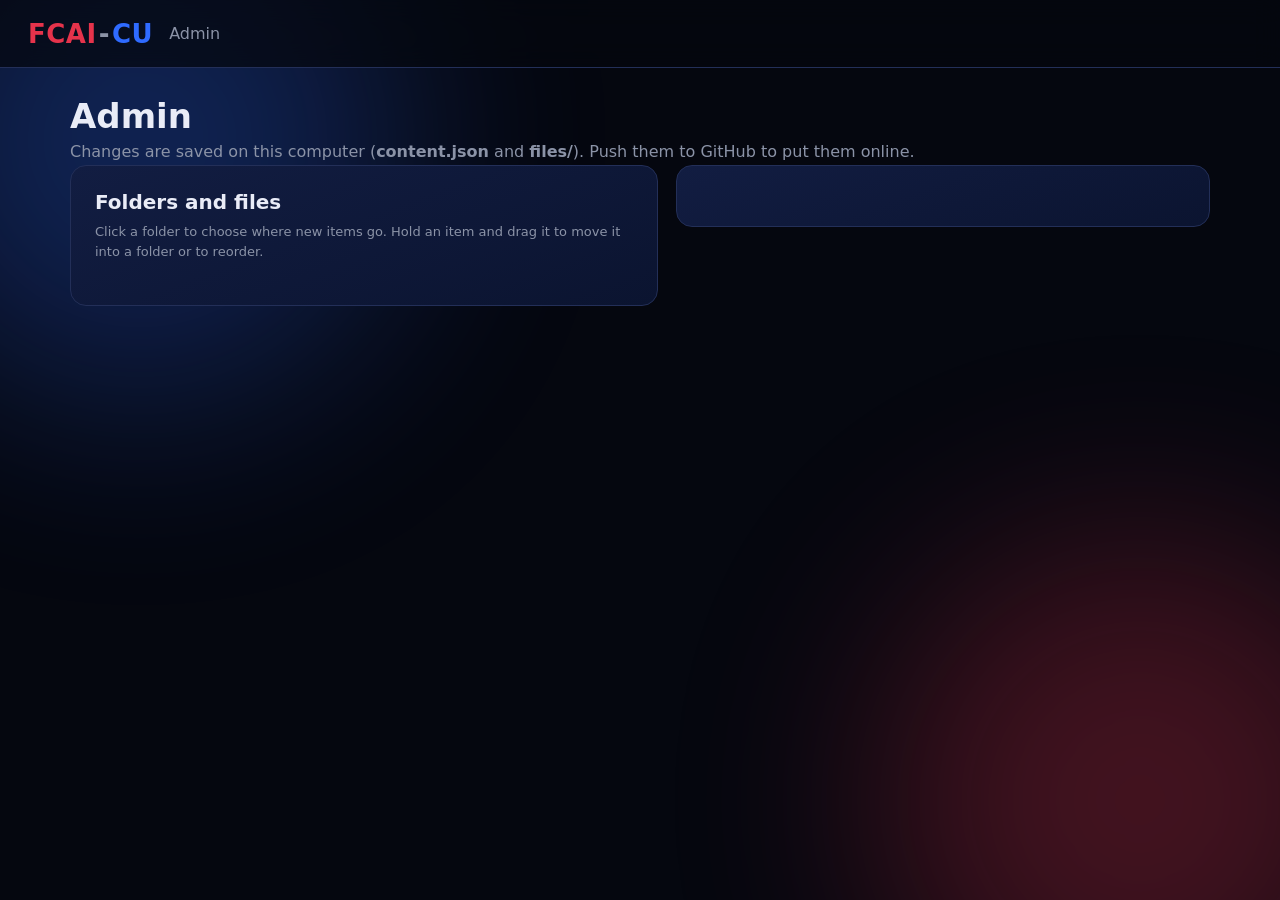
==== commit bd5f38a7: "Add files via upload" ====
--- a/admin/admin.html
+++ b/admin/admin.html
@@ -1,23 +1,23 @@
 <!doctype html>
-<html lang="en" translate="no"><head>
-<meta charset="utf-8"><meta name="google" content="notranslate"><meta name="viewport" content="width=device-width,initial-scale=1">
+<html lang="en"><head>
+<meta charset="utf-8"><meta name="viewport" content="width=device-width,initial-scale=1">
 <title>Admin | FCAI-CU</title><link rel="stylesheet" href="/style.css">
 </head><body>
 <div class="blob b1"></div><div class="blob b2"></div>
 <header class="nav"><a href="/" class="brand"><span class="r">FCAI</span><span class="d">-</span><span class="b">CU</span></a><span style="margin-left:16px;color:var(--gray)">Admin</span></header>
 <main class="wrap">
   <h1 style="font-size:34px">Admin</h1>
-  <p class="muted" style="margin:6px 0 4px">Everything is saved on this computer. When you finish, push <b>content.json</b> and <b>files/</b> to GitHub.</p>
+  <p class="muted" style="margin:6px 0 4px">Changes are saved on this computer (<b>content.json</b> and <b>files/</b>). Push them to GitHub to put them online.</p>
   <div id="msg"></div>
   <div class="adm">
-    <div class="card"><h3>1. Pick a folder</h3>
-      <p class="muted" style="font-size:13px;margin-bottom:8px">Click a folder to choose where new things go. Hold an item and drag it to move it or reorder it.</p>
-      <div class="tree" id="tree"></div><input type="file" id="subpick" accept=".srt,.vtt" hidden></div>
+    <div class="card"><h3>Folders and files</h3>
+      <p class="muted" style="font-size:13px;margin-bottom:8px">Click a folder to choose where new items go. Hold an item and drag it to move it into a folder or to reorder.</p>
+      <div class="tree" id="tree"></div></div>
     <div class="card"><h3 id="target"></h3><div class="tabs" id="tabs"></div><form id="form"></form></div>
   </div>
 </main>
 <script>
-let T = { nodes: [] }, sel = 'root', mode = 'file', src = 'device', busy = '', expanded = new Set(), justDragged = false, pendingCC = null;
+let T = { nodes: [] }, sel = 'root', mode = 'folder', busy = '', expanded = new Set(), justDragged = false;
 const $ = (s) => document.querySelector(s);
 const uid = () => Date.now().toString(36) + Math.random().toString(36).slice(2, 6);
 const esc = (s) => String(s ?? '').replace(/[&<>"]/g, (c) => ({ '&': '&amp;', '<': '&lt;', '>': '&gt;', '"': '&quot;' }[c]));
@@ -30,64 +30,48 @@
 const EXT = { video: 'mp4 webm mov mkv avi m4v ogv wmv flv 3gp mpeg mpg', image: 'png jpg jpeg gif webp svg bmp', office: 'doc docx ppt pptx xls xlsx odt odp ods rtf', text: 'txt md csv log py js ts jsx tsx java c cpp h hpp cs go rs rb php swift kt sql sh bash html css json xml yml yaml r m lua pl dart scala' };
 function kindOf(name) { const e = name.split('?')[0].split('.').pop().toLowerCase(); if (e === 'pdf') return 'pdf'; for (const k in EXT) if (EXT[k].split(' ').includes(e)) return k; return 'file'; }
 function detect(u) { const l = u.toLowerCase(); if (l.includes('drive.google.com') || l.includes('docs.google.com')) return 'drive'; if (l.includes('youtube.com') || l.includes('youtu.be')) return 'youtube'; const k = kindOf(l); return k === 'file' ? 'link' : k; }
-const isSub = (name) => /\.(srt|vtt)$/i.test(name);
-const driveId = (u) => ((u || '').match(/\/folders\/([\w-]+)/) || (u || '').match(/\/d\/([\w-]+)/) || (u || '').match(/[?&]id=([\w-]+)/) || (/^[\w-]{20,}$/.test((u || '').trim()) ? [0, u.trim()] : []))[1];
-const baseName = (n) => n.replace(/\.[^.]+$/, '').toLowerCase().replace(/[^\p{L}\p{N}]+/gu, '');
-// يربط كل فيديو بملف الترجمة بتاعه: نفس الاسم، أو لو فيديو واحد وترجمة واحدة
-function pair(videos, subs) {
-  const m = new Map(), left = [...subs];
-  videos.forEach((v) => { const i = left.findIndex((s) => baseName(s.name) === baseName(v.name)); if (i >= 0) m.set(v, left.splice(i, 1)[0]); });
-  const rest = videos.filter((v) => !m.has(v));
-  if (rest.length === 1 && left.length === 1) m.set(rest[0], left[0]);
-  return m;
-}
 
-/* ===== الشجرة ===== */
+/* ===== شجرة ===== */
 function locate(id, arr = T.nodes) { for (let i = 0; i < arr.length; i++) { const n = arr[i]; if (n.id === id) return { n, arr, i }; if (n.children) { const r = locate(id, n.children); if (r) return r; } } return null; }
 const contains = (n, id) => (n.children || []).some((c) => c.id === id || contains(c, id));
+function targetFolder() { if (sel === 'root') return { children: T.nodes, title: 'Top level' }; const l = locate(sel); if (!l) return { children: T.nodes, title: 'Top level' }; return l.n.type === 'folder' ? l.n : (locate(sel) && findParent(sel)) || { children: T.nodes, title: 'Top level' }; }
 function findParent(id, arr = T.nodes, parent = null) { for (const n of arr) { if (n.id === id) return parent; if (n.children) { const r = findParent(id, n.children, n); if (r) return r; } } return null; }
-function targetFolder() { if (sel === 'root') return { children: T.nodes, title: '' }; const l = locate(sel); if (!l) return { children: T.nodes, title: '' }; return l.n.type === 'folder' ? l.n : findParent(sel) || { children: T.nodes, title: '' }; }
-function pathOf(f) { if (f.children === T.nodes) return 'Top level'; const out = []; (function walk(arr, acc) { for (const n of arr) { if (n === f) { out.push(...acc, n.title); return true; } if (n.children && walk(n.children, [...acc, n.title])) return true; } })(T.nodes, []); return out.join(' / '); }
+function pathOf(f) { const out = []; (function walk(arr, acc) { for (const n of arr) { if (n === f) { out.push(...acc); return true; } if (n.children && walk(n.children, [...acc, n.title])) return true; } })(T.nodes, []); return out.concat(f.title === 'Top level' ? [] : [f.title]).join(' / ') || 'Top level'; }
+
 async function save(m) {
   await fetch('/api/content', { method: 'POST', body: JSON.stringify(T) });
-  $('#msg').innerHTML = `<div class="ok">${esc(m || 'Saved')}</div>`; setTimeout(() => ($('#msg').innerHTML = ''), 3500);
+  $('#msg').innerHTML = `<div class="ok">${esc(m || 'Saved')}</div>`; setTimeout(() => ($('#msg').innerHTML = ''), 2500);
   renderTree();
 }
 function move(id, tid, pos) {
-  if (id === tid) return; const src = locate(id); if (!src) return;
+  if (id === tid) return;
+  const src = locate(id); if (!src) return;
   if (tid !== 'root' && src.n.type === 'folder' && contains(src.n, tid)) return;
   src.arr.splice(src.i, 1);
   if (tid === 'root') T.nodes.push(src.n);
   else { const t = locate(tid); if (pos === 'in' && t.n.type === 'folder') { t.n.children.push(src.n); expanded.add(t.n.id); } else t.arr.splice(t.i + (pos === 'after' ? 1 : 0), 0, src.n); }
   save('Moved');
 }
+
 function treeHTML(nodes, depth) {
   return nodes.map((n) => {
-    const folder = n.type === 'folder', open = expanded.has(n.id), cc = !folder && ['video', 'drive', 'youtube'].includes(n.kind);
+    const folder = n.type === 'folder', open = expanded.has(n.id);
     return `<div class="trow ${sel === n.id ? 'sel' : ''}" data-row="${n.id}" style="padding-left:${depth * 20 + 6}px"><span class="grip" title="Drag">⋮⋮</span>
-      <span class="car">${folder ? (open ? '▾' : '▸') : ''}</span><span class="tt">${folder ? '📁 ' : ''}${esc(n.title)}${folder ? '' : ` <span class="tag">${n.kind}${n.subtitle ? ' · CC' : ''}</span>`}</span>
-      ${cc ? `<button data-cc="${n.id}" title="Add / replace subtitle">CC</button>` : ''}<button data-ren="${n.id}" title="Rename">✎</button><button data-del="${n.id}" title="Delete">✕</button></div>` + (folder && open ? treeHTML(n.children, depth + 1) : '');
+      <span class="car">${folder ? (open ? '▾' : '▸') : ''}</span><span class="tt">${folder ? '📁 ' : ''}${esc(n.title)}${folder ? '' : ` <span class="tag">${n.kind}</span>`}</span>
+      <button data-ren="${n.id}" title="Rename">✎</button><button data-del="${n.id}" title="Delete">✕</button></div>` + (folder && open ? treeHTML(n.children, depth + 1) : '');
   }).join('');
 }
 function renderTree() {
-  $('#tree').innerHTML = `<div class="trow ${sel === 'root' ? 'sel' : ''}" data-row="root"><span class="tt">🏠 Top level</span></div>` + treeHTML(T.nodes, 1) + (T.nodes.length ? '' : '<p class="muted" style="padding:10px">Nothing yet. Create your first folder on the right (for example: First year).</p>');
-  $('#target').textContent = '2. Add inside: ' + pathOf(targetFolder());
+  $('#tree').innerHTML = `<div class="trow ${sel === 'root' ? 'sel' : ''}" data-row="root"><span class="tt">🏠 Top level</span></div>` + treeHTML(T.nodes, 1) + (T.nodes.length ? '' : '<p class="muted" style="padding:10px">Nothing yet. Create your first folder on the right (e.g. First year).</p>');
+  $('#target').textContent = 'Add to: ' + pathOf(targetFolder());
 }
 $('#tree').addEventListener('click', (e) => {
   if (justDragged) return;
-  const cc = e.target.closest('[data-cc]'), ren = e.target.closest('[data-ren]'), del = e.target.closest('[data-del]'), row = e.target.closest('[data-row]');
-  if (cc) {
-    const l = locate(cc.dataset.cc), v = prompt('Paste the Google Drive link of the subtitle file (.srt / .vtt).\nLeave it empty and press OK to choose a file from this computer instead.', '');
-    if (v === null) return;
-    if (v.trim()) { const id = driveId(v); if (!id) return alert('That does not look like a Drive link.'); l.n.subtitle = 'drive:' + id; save('Subtitle attached'); }
-    else { pendingCC = cc.dataset.cc; $('#subpick').click(); }
-    return;
-  }
+  const ren = e.target.closest('[data-ren]'), del = e.target.closest('[data-del]'), row = e.target.closest('[data-row]');
   if (ren) { const l = locate(ren.dataset.ren), t = prompt('New name', l.n.title); if (t && t.trim()) { l.n.title = t.trim(); save('Renamed'); } return; }
   if (del) { const l = locate(del.dataset.del); if (confirm(`Delete "${l.n.title}"${l.n.type === 'folder' ? ' and everything inside it' : ''}?`)) { l.arr.splice(l.i, 1); if (sel === l.n.id) sel = 'root'; save('Deleted'); } return; }
   if (row) { const id = row.dataset.row; sel = id; if (id !== 'root') { const n = locate(id).n; if (n.type === 'folder') expanded.has(id) ? expanded.delete(id) : expanded.add(id); } renderTree(); }
 });
-$('#subpick').addEventListener('change', async (e) => { const file = e.target.files[0]; if (!file || !pendingCC) return; locate(pendingCC).n.subtitle = await upload(file); e.target.value = ''; await save('Subtitle attached'); });
 
 /* ===== السحب بالضغط المطوّل ===== */
 $('#tree').addEventListener('pointerdown', (e) => {
@@ -108,7 +92,8 @@
   const place = (ev) => {
     g.style.left = ev.clientX + 12 + 'px'; g.style.top = ev.clientY + 12 + 'px'; clear(); tid = pos = null;
     const r = document.elementFromPoint(ev.clientX, ev.clientY)?.closest('[data-row]'); if (!r) return;
-    const rid = r.dataset.row, n = rid === 'root' ? null : locate(rid).n, b = r.getBoundingClientRect(), f = (ev.clientY - b.top) / b.height, folder = !n || n.type === 'folder';
+    const rid = r.dataset.row, n = rid === 'root' ? null : locate(rid).n, b = r.getBoundingClientRect(), f = (ev.clientY - b.top) / b.height;
+    const folder = !n || n.type === 'folder';
     if (rid === id || (n && locate(id).n.type === 'folder' && contains(locate(id).n, rid))) return;
     pos = !n ? 'in' : folder ? (f < 0.25 ? 'before' : f > 0.75 ? 'after' : 'in') : (f < 0.5 ? 'before' : 'after');
     tid = rid; r.classList.add('drop-' + pos);
@@ -123,77 +108,35 @@
 }
 
 /* ===== الفورم ===== */
-const TABS = [['file', 'Add file'], ['folder', 'New folder'], ['drive', 'Import Drive folder'], ['note', 'Note'], ['key', 'Drive key']];
-async function upload(file) { const r = await fetch('/api/upload', { method: 'POST', headers: { 'x-filename': encodeURIComponent(file.name) }, body: file }); return (await r.json()).url; }
+const TABS = [['folder', 'New folder'], ['file', 'Upload from device'], ['link', 'Drive / link'], ['note', 'Note']];
 function renderForm() {
   $('#tabs').innerHTML = TABS.map(([k, v]) => `<button type="button" class="${mode === k ? 'on' : ''}" data-m="${k}">${v}</button>`).join('');
-  let h = '', btn = 'Add';
-  if (mode === 'folder') h = '<label>Folder name (for example: First year, 1 Semester, Week 1, Lecture, Record)</label><input name="t" required>';
-  else if (mode === 'file') {
-    h = `<div class="tabs"><button type="button" class="${src === 'device' ? 'on' : ''}" data-src="device">From my computer</button><button type="button" class="${src === 'link' ? 'on' : ''}" data-src="link">From a link (Drive / YouTube)</button></div>`;
-    if (src === 'device') h += '<label>Choose the files. You can pick many at once: videos, PDFs, slides, text. Put the subtitle files (.srt / .vtt) in the same selection and each one is matched to its video automatically.</label><input type="file" name="f" multiple required>';
-    else h += '<label>Link (Google Drive file, YouTube video, or any direct link)</label><input name="u" placeholder="https://drive.google.com/file/d/..." required><label>Title</label><input name="t" required><label>Subtitle (optional): choose a .srt/.vtt file</label><input type="file" name="sf" accept=".srt,.vtt"><label>or paste the Drive link of the subtitle</label><input name="sl" placeholder="https://drive.google.com/file/d/...">';
-  } else if (mode === 'drive') { h = `<label>Link of a Google Drive folder (shared with "Anyone with the link")</label><input name="u" placeholder="https://drive.google.com/drive/folders/..." required>
-      <p class="muted" style="font-size:13px;margin-top:10px">It copies the folders and files into the selected folder. A subtitle file in the same Drive folder is attached to its video automatically. Needs the Drive key (last tab).</p><pre class="plain" id="log" style="margin-top:12px;display:none"></pre>`; btn = 'Import'; }
-  else if (mode === 'note') h = '<label>Title</label><input name="t" required><label>Text</label><textarea name="n" rows="6" required></textarea>';
-  else { h = `<p class="muted" style="font-size:14px;line-height:1.7">The key lets the site play Drive videos in the nice player with subtitles. Free. One time setup:<br>
-      1. Open <b>console.cloud.google.com</b> and create a project.<br>2. APIs &amp; Services &gt; Library &gt; <b>Google Drive API</b> &gt; Enable.<br>3. Credentials &gt; Create credentials &gt; <b>API key</b>, then copy it.<br>
-      4. (Recommended) Edit the key: API restrictions = Drive API only; Website restrictions = your site and <b>http://localhost:3000/*</b>.</p>
-      <label>Drive API key</label><input name="k" value="${esc(T.driveKey || '')}" placeholder="AIza..." required>`; btn = 'Save key'; }
-  $('#form').innerHTML = h + `<button class="btn ${mode === 'folder' ? 'red' : ''}" style="margin-top:16px" ${busy ? 'disabled' : ''}>${busy || btn}</button>`;
+  const F = {
+    folder: '<label>Folder name (e.g. First year, 1 Semester, Week 1, Lecture, Record)</label><input name="t" required>',
+    file: '<label>Files (PDF, video, PowerPoint, Word, text, code...) — you can choose many</label><input type="file" name="f" multiple required><label>Title (optional, defaults to the file name)</label><input name="t"><label>Subtitle file for the video (.srt or .vtt, optional)</label><input type="file" name="s" accept=".srt,.vtt">',
+    link: '<label>Google Drive, YouTube or direct link</label><input name="u" placeholder="https://drive.google.com/file/d/..." required><label>Title</label><input name="t" required><label>Subtitle link (.srt/.vtt, optional, direct videos only)</label><input name="s">',
+    note: '<label>Title</label><input name="t" required><label>Text</label><textarea name="n" rows="6" required></textarea>',
+  };
+  $('#form').innerHTML = F[mode] + `<button class="btn ${mode === 'folder' ? 'red' : ''}" style="margin-top:16px" ${busy ? 'disabled' : ''}>${busy || 'Add'}</button>`;
 }
-$('#tabs').addEventListener('click', (e) => {
-  const b = e.target.closest('[data-m]'), s = e.target.closest('[data-src]');
-  if (b) { mode = b.dataset.m; renderForm(); } if (s) { src = s.dataset.src; renderForm(); }
-});
-$('#form').addEventListener('click', (e) => { const s = e.target.closest('[data-src]'); if (s) { src = s.dataset.src; renderForm(); } });
-
-async function gList(id) {
-  let out = [], tok = '';
-  do {
-    const q = encodeURIComponent(`'${id}' in parents and trashed=false`);
-    const r = await fetch(`https://www.googleapis.com/drive/v3/files?q=${q}&fields=nextPageToken,files(id,name,mimeType)&pageSize=1000&orderBy=name&key=${T.driveKey}${tok ? '&pageToken=' + tok : ''}`);
-    const j = await r.json(); if (!r.ok) throw new Error(j.error?.message || 'HTTP ' + r.status);
-    out = out.concat(j.files || []); tok = j.nextPageToken || '';
-  } while (tok);
-  return out;
-}
-async function importFolder(id, dest, st) {
-  const items = await gList(id), subs = items.filter((x) => isSub(x.name)), vids = items.filter((x) => x.mimeType.startsWith('video/') || kindOf(x.name) === 'video'), pm = pair(vids, subs);
-  for (const it of items) {
-    if (it.mimeType === 'application/vnd.google-apps.folder') { const n = { id: uid(), type: 'folder', title: it.name, children: [] }; dest.push(n); st.folders++; await importFolder(it.id, n.children, st); }
-    else if (!isSub(it.name)) { const s = pm.get(it); dest.push({ id: uid(), type: 'file', title: it.name.replace(/\.[^.]+$/, ''), kind: 'drive', url: `https://drive.google.com/file/d/${it.id}/view`, ...(s ? { subtitle: 'drive:' + s.id } : {}) }); st.files++; if (s) st.subs++; }
-  }
-}
-
+$('#tabs').addEventListener('click', (e) => { const b = e.target.closest('[data-m]'); if (b) { mode = b.dataset.m; renderForm(); } });
+async function upload(file) { const r = await fetch('/api/upload', { method: 'POST', headers: { 'x-filename': encodeURIComponent(file.name) }, body: file }); return (await r.json()).url; }
 $('#form').addEventListener('submit', async (e) => {
   e.preventDefault(); const f = e.target, dest = targetFolder().children;
-  try {
-    if (mode === 'folder') { dest.push({ id: uid(), type: 'folder', title: f.t.value.trim(), children: [] }); if (sel !== 'root' && locate(sel)?.n.type === 'folder') expanded.add(sel); await save('Folder added'); }
-    else if (mode === 'key') { T.driveKey = f.k.value.trim(); await save('Key saved'); }
-    else if (mode === 'note') { dest.push({ id: uid(), type: 'file', title: f.t.value.trim(), kind: 'note', note: f.n.value }); await save('Note added'); }
-    else if (mode === 'drive') {
-      if (!T.driveKey) { alert('Add the Drive key first (last tab).'); return; }
-      const id = driveId(f.u.value); if (!id) { alert('That does not look like a Drive folder link.'); return; }
-      const log = $('#log'); log.style.display = 'block'; log.textContent = 'Reading the folder...'; busy = 'Importing...'; renderForm();
-      const st = { files: 0, folders: 0, subs: 0 };
-      try { await importFolder(id, dest, st); log.textContent = ''; await save(`Imported ${st.files} files, ${st.folders} folders, ${st.subs} subtitles matched`); }
-      catch (err) { await save(`Imported partially: ${st.files} files`); alert('Google said: ' + err.message); }
-    }
-    else if (src === 'device') {
-      const all = [...f.f.files], subs = all.filter((x) => isSub(x.name)), main = all.filter((x) => !isSub(x.name)), pm = pair(main.filter((x) => kindOf(x.name) === 'video'), subs);
-      for (let i = 0; i < main.length; i++) {
-        busy = `Uploading ${i + 1}/${main.length}...`; renderForm();
-        const url = await upload(main[i]), s = pm.get(main[i]);
-        dest.push({ id: uid(), type: 'file', title: main[i].name.replace(/\.[^.]+$/, ''), kind: kindOf(main[i].name), url, ...(s ? { subtitle: await upload(s) } : {}) });
+  if (mode === 'folder') { const n = { id: uid(), type: 'folder', title: f.t.value.trim(), children: [] }; dest.push(n); if (sel !== 'root' && locate(sel)?.n.type === 'folder') expanded.add(sel); await save('Folder added'); }
+  else if (mode === 'file') {
+    const files = [...f.f.files], sub = f.s.files[0], one = files.length === 1;
+    try {
+      const subUrl = sub ? await upload(sub) : undefined;
+      for (let i = 0; i < files.length; i++) {
+        busy = `Uploading ${i + 1}/${files.length}...`; renderForm();
+        const url = await upload(files[i]), kind = kindOf(files[i].name);
+        dest.push({ id: uid(), type: 'file', title: (one && f.t.value.trim()) || files[i].name.replace(/\.[^.]+$/, ''), kind, url, ...(subUrl && kind === 'video' ? { subtitle: subUrl } : {}) });
       }
-      const lonely = subs.length - pm.size;
-      await save(`${main.length} file(s) added${pm.size ? `, ${pm.size} subtitle(s) matched` : ''}${lonely > 0 && main.length ? `. ${lonely} subtitle file(s) had no matching video` : ''}`);
-    } else {
-      const sf = f.sf.files[0], sid = driveId(f.sl.value), sub = sf ? await upload(sf) : sid ? 'drive:' + sid : '';
-      dest.push({ id: uid(), type: 'file', title: f.t.value.trim(), kind: detect(f.u.value), url: f.u.value.trim(), ...(sub ? { subtitle: sub } : {}) }); await save('Added');
-    }
-  } finally { busy = ''; }
+    } finally { busy = ''; }
+    await save(files.length + ' file(s) added');
+  } else if (mode === 'link') dest.push({ id: uid(), type: 'file', title: f.t.value.trim(), kind: detect(f.u.value), url: f.u.value.trim(), ...(f.s.value.trim() ? { subtitle: f.s.value.trim() } : {}) }), await save('Added');
+  else dest.push({ id: uid(), type: 'file', title: f.t.value.trim(), kind: 'note', note: f.n.value }), await save('Note added');
   renderForm();
 });
 (async () => { T = migrate(await (await fetch('/api/content')).json()); renderTree(); renderForm(); })();
--- a/style.css
+++ b/style.css
@@ -81,42 +81,24 @@
 pre.plain{font-family:inherit;font-size:15px}
 pre.plain a{color:var(--blue);text-decoration:underline}
 /* مشغل الفيديو */
-.player{position:relative;aspect-ratio:16/9;background:#000;border-radius:12px;overflow:hidden;outline:0;color:#fff}
-.vwrap{position:absolute;inset:0;transition:transform .2s}.vwrap video,.vwrap iframe{width:100%;height:100%;object-fit:contain;display:block;border:0}
-.catch{position:absolute;inset:0}
+.player{position:relative;aspect-ratio:16/9;background:#000;border-radius:12px;overflow:hidden;outline:0}
+.player video{width:100%;height:100%;object-fit:contain;display:block}
 .player:fullscreen{aspect-ratio:auto;border-radius:0}.player:-webkit-full-screen{aspect-ratio:auto;border-radius:0}
-.subs{position:absolute;left:5%;right:5%;bottom:84px;text-align:center;font-weight:600;line-height:1.45;white-space:pre-wrap;pointer-events:none;transition:bottom .25s;
-  text-shadow:0 0 3px #000,0 0 6px #000,1px 1px 3px #000,-1px -1px 3px #000;font-family:"Segoe UI",Tahoma,Arial,sans-serif}
-.player.idle .subs{bottom:28px}
-.ctrl{position:absolute;inset:auto 0 0 0;padding:34px 16px 10px;background:linear-gradient(transparent,rgba(0,0,0,.78));transition:opacity .25s}
+.player video::cue{background:rgba(0,0,0,.72);color:#fff;font-size:1.15em}
+.ctrl{position:absolute;inset:auto 0 0 0;padding:28px 14px 10px;background:linear-gradient(transparent,rgba(0,0,0,.85));transition:opacity .25s}
 .player.idle .ctrl{opacity:0}.player.idle{cursor:none}
-.seekrow{display:flex;align-items:center;gap:12px;font-size:13px;font-weight:600}
-input[type=range].seek,input[type=range].vol{-webkit-appearance:none;appearance:none;background:linear-gradient(to right,var(--red) var(--p,0%),rgba(255,255,255,.3) var(--p,0%));
-  height:5px;border-radius:9px;padding:0;border:0;cursor:pointer;flex:1;margin:0}
-input[type=range].seek:hover{height:7px}
-input[type=range].seek::-webkit-slider-thumb,input[type=range].vol::-webkit-slider-thumb{-webkit-appearance:none;width:13px;height:13px;border-radius:50%;background:#fff;border:0}
-input[type=range].seek::-moz-range-thumb,input[type=range].vol::-moz-range-thumb{width:13px;height:13px;border-radius:50%;background:#fff;border:0}
-.bar2{display:flex;align-items:center;gap:4px;margin-top:6px}
-.bar2 button{background:none;border:0;color:#fff;cursor:pointer;width:38px;height:38px;border-radius:9px;display:grid;place-items:center;padding:0}
-.bar2 button:hover{background:rgba(255,255,255,.18)}
-.bar2 button svg,.menu svg{width:24px;height:24px;fill:currentColor}
-.bar2 .cc.off{opacity:.4}
-.volw{display:flex;align-items:center}
-.volw .vol{width:0;opacity:0;flex:none;transition:width .2s,opacity .2s}
-.volw:hover .vol,.volw:focus-within .vol{width:84px;opacity:1;margin:0 8px}
-.sp{flex:1}
-.menu{position:absolute;right:14px;bottom:92px;width:min(300px,86%);background:rgba(22,26,36,.97);border-radius:14px;padding:14px 16px;box-shadow:0 14px 40px rgba(0,0,0,.6);z-index:5}
-.menu[hidden],.mr[hidden]{display:none}
-.mh{display:flex;justify-content:space-between;align-items:center;margin-bottom:6px;font-size:17px}
-.mh button{background:none;border:0;color:#fff;cursor:pointer;font-size:16px}
-.mr{display:flex;justify-content:space-between;align-items:center;gap:10px;padding:9px 0;font-size:14px}
-.chips{display:flex;gap:5px;align-items:center;flex-wrap:wrap;justify-content:flex-end}
-.chips button{background:rgba(255,255,255,.1);border:0;color:#fff;border-radius:7px;padding:5px 9px;cursor:pointer;font:600 13px inherit}
-.chips button.on{background:var(--red)}.chips b{min-width:44px;text-align:center}
-.osd{position:absolute;top:42%;left:50%;transform:translate(-50%,-50%);background:rgba(0,0,0,.75);padding:10px 20px;border-radius:12px;font-size:20px;font-weight:600;opacity:0;pointer-events:none;transition:opacity .2s}
+.seek{width:100%;accent-color:var(--red);height:14px;margin:0 0 4px;padding:0;background:none;border:0;display:block}
+.bar2{display:flex;align-items:center;gap:6px}
+.bar2 button{background:none;border:0;color:#fff;cursor:pointer;min-width:34px;height:34px;border-radius:8px;font:600 13px inherit;display:grid;place-items:center}
+.bar2 button:hover{background:rgba(255,255,255,.15)}
+.bar2 button svg{width:22px;height:22px;fill:currentColor}
+.bar2 .cc.off{opacity:.45;text-decoration:line-through}
+.vol{width:80px;accent-color:var(--blue);padding:0;background:none;border:0;height:14px}
+.time{font-size:13px;color:#dfe4f5;margin-left:6px;white-space:nowrap}.sp{flex:1}
+.rate{width:auto;padding:4px 6px;font-size:13px;background:rgba(0,0,0,.5);border-radius:8px}
+.osd{position:absolute;top:50%;left:50%;transform:translate(-50%,-50%);background:rgba(0,0,0,.75);padding:10px 20px;border-radius:12px;font-size:20px;font-weight:600;opacity:0;pointer-events:none;transition:opacity .2s}
 .osd.on{opacity:1}
-.dframe{position:relative}.dmask{position:absolute;top:0;right:0;width:68px;height:68px}
-@media(max-width:600px){.volw:hover .vol{width:0}}
+@media(max-width:600px){.vol{display:none}.time{font-size:12px}}
 /* الداش بورد */
 .adm{display:grid;grid-template-columns:minmax(300px,1.1fr) 1fr;gap:18px;align-items:start}
 @media(max-width:900px){.adm{grid-template-columns:1fr}}
@@ -135,7 +117,3 @@
 .tabs{display:flex;gap:6px;flex-wrap:wrap;margin:6px 0 4px}
 .tabs button{background:var(--black);border:1px solid var(--line);color:var(--gray);padding:8px 14px;border-radius:9px;cursor:pointer;font:inherit}
 .tabs button.on{border-color:var(--red);color:#fff;background:rgba(229,51,75,.15)}
-
-.chk{display:flex;gap:8px;align-items:center;color:var(--text)}.chk input{width:auto}
-.trow .tag{margin-left:4px}
-#form .tabs{margin:0 0 6px}
